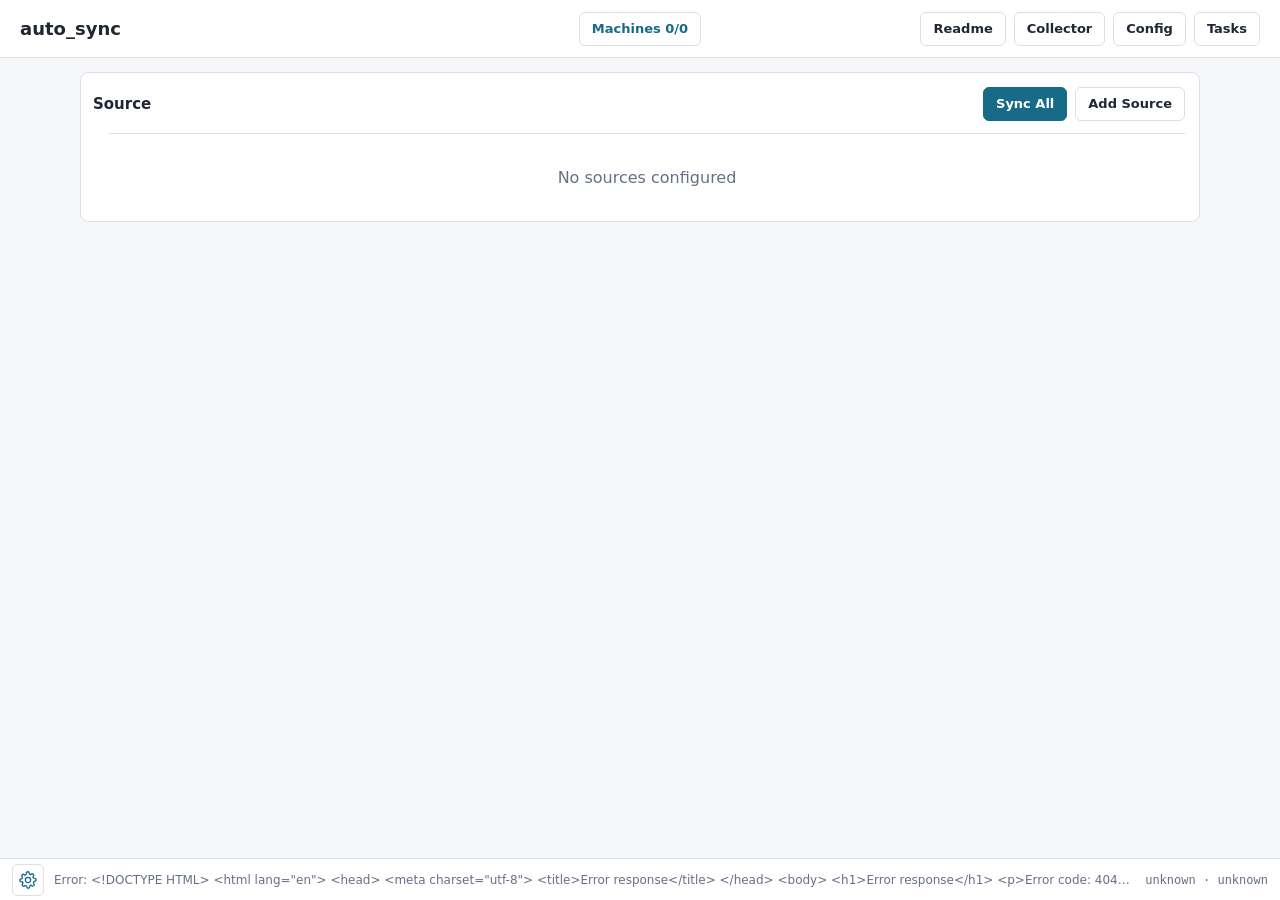
==== src/ui/index.html @ 7803f9d7 "Collector: per-host exclude list (skip subtrees during collect) Add CollectorHost.exclude: absolute " ====
<!doctype html>
<html lang="en">
<head>
  <meta charset="utf-8">
  <meta name="viewport" content="width=device-width, initial-scale=1">
  <title>auto_sync</title>
  <!-- Cache-bust the bundled assets: WebView2 (desktop) and browsers otherwise
       heuristically cache main.js/styles.css by URL, so a redeployed binary's
       new UI would not load until the cache expired. A per-load token forces a
       fresh fetch every time (the assets are tiny and served from the binary). -->
  <script>document.write('<link rel="stylesheet" href="./styles.css?v=' + Date.now() + '">');</script>
  <noscript><link rel="stylesheet" href="./styles.css"></noscript>
</head>
<body>
  <header>
    <div>
      <h1>auto_sync</h1>
      <span id="config-path" class="subtle"></span>
    </div>
    <button id="machine-status" class="machine-status" type="button" title="Manage LAN machines" onclick="window.autoSyncOpenMachines(event)">Machines -/-</button>
    <div class="toolbar">
      <button id="readme" type="button" title="Sync mode behavior">Readme</button>
      <button id="collector" type="button" title="Pull files from SSH hosts into a git repo">Collector</button>
      <button id="config" type="button" title="Show current configuration">Config</button>
      <button id="tasks" type="button" title="Running and recent tasks on every machine">Tasks</button>
    </div>
  </header>

  <main>
    <section id="source-panel" class="panel"></section>
  </main>

  <footer class="status-bar">
    <button id="status-config" class="status-icon-button" type="button" title="Config" aria-label="Config">
      <svg viewBox="0 0 24 24" aria-hidden="true">
        <path d="M12 15.5a3.5 3.5 0 1 0 0-7 3.5 3.5 0 0 0 0 7Z"></path>
        <path d="M19.4 15a1.6 1.6 0 0 0 .32 1.76l.06.06a1.94 1.94 0 0 1-2.74 2.74l-.06-.06a1.6 1.6 0 0 0-1.76-.32 1.6 1.6 0 0 0-.96 1.46V21a1.94 1.94 0 0 1-3.88 0v-.08a1.6 1.6 0 0 0-1.04-1.46 1.6 1.6 0 0 0-1.76.32l-.06.06a1.94 1.94 0 0 1-2.74-2.74l.06-.06a1.6 1.6 0 0 0 .32-1.76 1.6 1.6 0 0 0-1.46-.96H3a1.94 1.94 0 0 1 0-3.88h.08a1.6 1.6 0 0 0 1.46-1.04 1.6 1.6 0 0 0-.32-1.76l-.06-.06A1.94 1.94 0 0 1 6.9 4.84l.06.06a1.6 1.6 0 0 0 1.76.32h.08a1.6 1.6 0 0 0 .96-1.46V3a1.94 1.94 0 0 1 3.88 0v.08a1.6 1.6 0 0 0 .96 1.46 1.6 1.6 0 0 0 1.76-.32l.06-.06a1.94 1.94 0 0 1 2.74 2.74l-.06.06a1.6 1.6 0 0 0-.32 1.76v.08a1.6 1.6 0 0 0 1.46.96H21a1.94 1.94 0 0 1 0 3.88h-.08a1.6 1.6 0 0 0-1.52 1.36Z"></path>
      </svg>
    </button>
    <div id="status-text" class="status-text">Ready</div>
    <button id="status-config-error" class="status-config-error" type="button" hidden></button>
    <div id="status-build" class="status-build">unknown</div>
  </footer>

  <div id="folder-modal" class="modal" hidden>
    <div class="modal-panel">
      <div class="modal-head">
        <h2>Choose Path</h2>
        <button id="folder-close" class="icon" title="Close">x</button>
      </div>
      <div class="folder-machine-row">
        <label for="folder-machine">Machine</label>
        <select id="folder-machine"></select>
      </div>
      <label id="folder-add-directory-row" class="folder-checkbox-row" hidden
             title="Checked: the selected folder itself is created inside the destination, so it syncs to <destination>/<folder name>/... Unchecked: only the folder's contents sync directly into the destination.">
        <input id="folder-add-directory" type="checkbox">
        <span>Add Directory</span>
        <span class="folder-checkbox-hint">checked: sync as &lt;destination&gt;/&lt;folder name&gt;/…; unchecked: sync contents directly into the destination</span>
      </label>
      <div class="folder-path" id="folder-path"></div>
      <div class="folder-actions">
        <button id="folder-up">Up</button>
        <button id="folder-select" class="primary">Select</button>
      </div>
      <div id="folder-error" class="modal-error" hidden></div>
      <div id="folder-list" class="folder-list"></div>
    </div>
  </div>

  <div id="schedule-modal" class="modal" hidden>
    <div class="modal-panel schedule-modal-panel">
      <div class="modal-head">
        <h2>Schedule</h2>
        <button id="schedule-close" class="icon" title="Close">x</button>
      </div>
      <div class="schedule-row" id="schedule-form">
        <div>
          <label for="cycle-mode">Schedule</label>
          <select id="cycle-mode">
            <option value="realtime">Realtime</option>
            <option value="daily">Daily</option>
            <option value="weekly">Weekly</option>
          </select>
        </div>
        <div>
          <label for="cycle-time">Time</label>
          <input id="cycle-time" type="time" step="60" placeholder="19:00">
        </div>
        <div id="cycle-weekday-field">
          <label for="cycle-weekday">Weekday</label>
          <select id="cycle-weekday">
            <option value="monday">Monday</option>
            <option value="tuesday">Tuesday</option>
            <option value="wednesday">Wednesday</option>
            <option value="thursday">Thursday</option>
            <option value="friday">Friday</option>
            <option value="saturday">Saturday</option>
            <option value="sunday">Sunday</option>
          </select>
        </div>
      </div>
      <div class="folder-actions">
        <button id="schedule-apply" class="primary">Apply</button>
      </div>
    </div>
  </div>

  <div id="config-modal" class="modal" hidden>
    <div class="modal-panel config-modal-panel">
      <div class="modal-head">
        <h2>Config</h2>
        <button id="config-close" class="icon" title="Close">x</button>
      </div>
      <pre id="config-view" class="config-view"></pre>
    </div>
  </div>

  <div id="readme-modal" class="modal" hidden>
    <div class="modal-panel readme-modal-panel">
      <div class="modal-head">
        <h2>Readme</h2>
        <button id="readme-close" class="icon" title="Close">x</button>
      </div>
      <div class="readme-body">
        <section>
          <h3>Destination Sync</h3>
          <p><strong>Incremental</strong> 会关闭当前 source cycle，并且只同步当前选中的 destination。对 Realtime 目标它应用积压的事件路径；ZFS 源上如果有已验证的基准快照，会走 <code>zfs diff</code> 快路径只同步差异。</p>
          <p><strong>Full</strong> 是完整对账加同步，修复包括目标侧漂移在内的所有差异；开启 Mirror 时删除 source 不存在的多余路径。有两个实现，按 ZFS diff 配置（Settings 或每个 destination 的 ⚙ 中可开关）自动选择：<em>zfs diff 版</em>——src 和 dst 都在本机 ZFS 且有已验证基准快照时，两侧各自与基准做 diff，只对账变化过的路径，秒级完成；<em>对比版</em>——源端和目标端<em>并行</em>扫描整棵树、对比清单、只传输缺失或不一致的文件。任一前提不满足自动落到对比版。</p>
          <p><strong>Scan</strong>（对账不同步）：生成差异报告（新增/更新/删除/类型变化），不改动任何文件。与 Full 相同的双版本策略：ZFS diff 可用时秒级，只比对两侧基准以来变化的路径；否则两端并行全树扫描。</p>
        </section>
        <section>
          <h3>可靠性行为</h3>
          <p>复制过程中源文件被修改不会把目标标红：这些路径记为黄色 source_changing 问题，下一轮自动收敛。单个文件失败不会中断整批传输（最多容忍 20 个），连接断开才会立即终止。</p>
          <p>跨机传输的每个文件在落盘前都做 blake3 端到端校验，先写临时文件再原子改名，中断后可断点续传。</p>
        </section>
        <section>
          <h3>Restart Recovery</h3>
          <p>进程重启后会重新驱动未完成的 cycle：目标端已经存在且匹配的文件会跳过；缺失文件、不一致文件、类型变化，以及未完成的临时传输都会被修复。</p>
          <p>注意：Realtime 目标的绿点表示"事件都已应用"，不代表整棵树被验证过。如果怀疑有漂移（比如进程停机期间的变更），先用 Scan 查看差异，再用 Full 对账修复。</p>
        </section>
        <section>
          <h3>Example</h3>
          <p>对于 <code>\\?\C:\Users\tiger\Documents\xwechat_files</code> 到 <code>nas:/opt</code>，实际 destination root 通常是 <code>/opt/xwechat_files</code>。</p>
          <p>如果重启前已经同步了一部分，Incremental 会继续补齐缺口并修复不一致；Full 会对账并修复所有差异（ZFS diff 可用时秒级，否则并行扫描两端），并在 Mirror 开启时删除额外文件。</p>
        </section>
      </div>
    </div>
  </div>

  <div id="settings-modal" class="modal" hidden>
    <div class="modal-panel settings-modal-panel">
      <div class="modal-head">
        <h2>Settings</h2>
        <button id="settings-close" class="icon" title="Close">x</button>
      </div>
      <div class="settings-grid">
        <div class="settings-section">
          <h3>Sync</h3>
          <label class="check-row"><input id="settings-sync-mirror" type="checkbox"> Mirror</label>
          <label class="check-row"><input id="settings-sync-checksum" type="checkbox"> Checksum</label>
          <label class="check-row" title="Use zfs diff against verified baseline snapshots for Full/Compare when both sides are local ZFS; falls back to full tree walks otherwise"><input id="settings-sync-zfsdiff" type="checkbox"> ZFS diff</label>
          <label class="check-row"><input id="settings-sync-debug" type="checkbox"> Debug logs</label>
        </div>
        <div class="settings-section">
          <h3>Limits</h3>
          <label for="settings-sync-timeout">Transfer timeout seconds</label>
          <input id="settings-sync-timeout" type="number" min="1" step="1">
          <label for="settings-sync-bwlimit">Bandwidth KB/s</label>
          <input id="settings-sync-bwlimit" type="number" min="0" step="1">
          <label for="settings-tcp-pool">TCP connection pool</label>
          <input id="settings-tcp-pool" type="number" min="0" step="1">
        </div>
        <div class="settings-section">
          <h3>Application</h3>
          <label class="check-row"><input id="settings-autostart" type="checkbox"> Start on boot</label>
          <label class="check-row"><input id="settings-close-to-tray" type="checkbox"> Close button minimizes to tray</label>
        </div>
      </div>
      <div class="folder-actions">
        <button id="settings-save" class="primary">Save</button>
      </div>
    </div>
  </div>

  <div id="dst-sync-modal" class="modal" hidden>
    <div class="modal-panel settings-modal-panel">
      <div class="modal-head">
        <h2>Destination Sync</h2>
        <button id="dst-sync-close" class="icon" title="Close">x</button>
      </div>
      <div class="settings-grid">
        <div class="settings-section">
          <h3>Sync</h3>
          <label class="check-row"><input id="dst-sync-mirror" type="checkbox"> Mirror</label>
          <label class="check-row"><input id="dst-sync-checksum" type="checkbox"> Checksum</label>
          <label class="check-row" title="Use zfs diff against verified baseline snapshots for Full/Compare when both sides are local ZFS; falls back to full tree walks otherwise"><input id="dst-sync-zfsdiff" type="checkbox"> ZFS diff</label>
          <label class="check-row"><input id="dst-sync-debug" type="checkbox"> Debug logs</label>
        </div>
        <div class="settings-section">
          <h3>Limits</h3>
          <label for="dst-sync-timeout">Transfer timeout seconds</label>
          <input id="dst-sync-timeout" type="number" min="1" step="1">
          <label for="dst-sync-bwlimit">Bandwidth KB/s</label>
          <input id="dst-sync-bwlimit" type="number" min="0" step="1">
        </div>
      </div>
      <div class="folder-actions">
        <button id="dst-sync-reset">Use Global</button>
        <button id="dst-sync-save" class="primary">Save</button>
      </div>
    </div>
  </div>

  <div id="machine-modal" class="modal" hidden>
    <div class="modal-panel machine-modal-panel">
      <div class="modal-head">
        <h2>Machines</h2>
        <button id="machine-close" class="icon" type="button" title="Close" onclick="window.autoSyncCloseMachines(event)">x</button>
      </div>
      <div id="machine-list" class="machine-list"></div>
      <div class="machine-form">
        <input id="machine-id" type="hidden">
        <input id="machine-install-dir" type="hidden">
        <div class="machine-form-head">Name</div>
        <div class="machine-form-head">Alias</div>
        <div class="machine-form-head">Host</div>
        <div class="machine-form-head">Port</div>
        <div class="machine-form-head">SSH User</div>
        <div class="machine-form-head">SSH Port</div>
        <div class="machine-form-head">OS</div>
        <div class="machine-field machine-field-name">
          <input id="machine-name" placeholder="name">
        </div>
        <div class="machine-field machine-field-alias">
          <input id="machine-alias" placeholder="alias">
        </div>
        <div class="machine-field machine-field-host">
          <input id="machine-host" placeholder="host">
        </div>
        <div class="machine-field machine-field-port">
          <input id="machine-port" type="number" min="1" max="65535" value="18765">
        </div>
        <div class="machine-field machine-field-ssh-user">
          <input id="machine-ssh-user" placeholder="root">
        </div>
        <div class="machine-field machine-field-ssh-port">
          <input id="machine-ssh-port" type="number" min="1" max="65535" value="22">
        </div>
        <div class="machine-field machine-field-os">
          <select id="machine-os">
            <option value="linux">Linux</option>
            <option value="windows">Windows</option>
          </select>
        </div>
        <div class="machine-form-actions">
          <button id="machine-add" class="primary" type="button">Save</button>
          <button id="machine-discover" type="button" onclick="window.autoSyncRefreshMachines && window.autoSyncRefreshMachines(event)">Discover</button>
        </div>
      </div>
    </div>
  </div>

  <div id="issue-modal" class="modal" hidden>
    <div class="modal-panel issue-modal-panel">
      <div class="modal-head">
        <h2>Changing Files</h2>
        <button id="issue-close" class="icon" title="Close">x</button>
      </div>
      <div id="issue-summary" class="issue-summary"></div>
      <div id="issue-list" class="issue-list"></div>
    </div>
  </div>

  <div id="dst-log-modal" class="modal" hidden>
    <div class="modal-panel dst-log-modal-panel">
      <div class="modal-head">
        <h2 id="dst-log-title">Destination Log</h2>
        <button id="dst-log-close" class="icon" title="Close">x</button>
      </div>
      <div id="dst-log-summary" class="issue-summary"></div>
      <div id="dst-log-list" class="dst-log-list"></div>
    </div>
  </div>

  <div id="tasks-modal" class="modal" hidden>
    <div class="modal-panel tasks-modal-panel">
      <div class="modal-head">
        <h2>Tasks</h2>
        <button id="tasks-close" class="icon" title="Close">x</button>
      </div>
      <div id="tasks-summary" class="issue-summary"></div>
      <div id="tasks-list" class="tasks-list"></div>
    </div>
  </div>

  <div id="scan-diff-modal" class="modal" hidden>
    <div class="modal-panel issue-modal-panel">
      <div class="modal-head">
        <h2 id="scan-diff-title">Differences</h2>
        <button id="scan-diff-close" class="icon" title="Close">x</button>
      </div>
      <div id="scan-diff-summary" class="issue-summary"></div>
      <div id="scan-diff-modal-list" class="scan-diff-list"></div>
    </div>
  </div>

  <div id="exclude-modal" class="modal" hidden>
    <div class="modal-panel exclude-modal-panel">
      <div class="modal-head">
        <h2>Excluded</h2>
        <button id="exclude-close" class="icon" title="Close">x</button>
      </div>
      <div id="exclude-source" class="issue-summary"></div>
      <div id="exclude-list" class="exclude-list"></div>
      <div class="folder-actions">
        <button id="exclude-add" class="primary">Add</button>
      </div>
    </div>
  </div>

  <div id="collector-modal" class="modal" hidden>
    <div class="modal-panel collector-modal-panel">
      <div class="modal-head">
        <h2>Collector</h2>
        <button id="collector-close" class="icon" title="Close">x</button>
      </div>
      <div class="collector-body">
        <div class="collector-settings">
          <div class="collector-field">
            <label for="collector-git-dir">Git repository dir</label>
            <div class="collector-path-row">
              <input id="collector-git-dir" placeholder="D:\share\linux">
              <button id="collector-git-dir-browse" type="button" title="Choose local folder">…</button>
            </div>
          </div>
          <div class="collector-field collector-field-narrow">
            <label for="collector-split-mb">Split at (MiB)</label>
            <input id="collector-split-mb" type="number" min="0" step="1" title="Files at least this size are split into parts (git-ignore the original). 0 disables. Keep under GitHub's 100 MiB limit.">
          </div>
          <label class="check-row collector-check"><input id="collector-auto-push" type="checkbox"> Auto commit &amp; push</label>
        </div>
        <div class="collector-hosts-head">
          <span>Hosts</span>
          <button id="collector-add-host" type="button" class="collector-add">+ Add host</button>
        </div>
        <div id="collector-hosts" class="collector-hosts"></div>
        <div class="collector-actions">
          <button id="collector-run" class="primary">Run</button>
          <span id="collector-run-state" class="collector-run-state"></span>
          <button id="collector-config" type="button" class="collector-config-btn" title="Show the collector config file">Config</button>
        </div>
        <pre id="collector-log" class="collector-log" hidden></pre>
      </div>
    </div>
  </div>

  <div id="collector-config-modal" class="modal" hidden>
    <div class="modal-panel config-modal-panel">
      <div class="modal-head">
        <h2>Collector Config</h2>
        <button id="collector-config-close" class="icon" title="Close">x</button>
      </div>
      <div id="collector-config-path" class="subtle"></div>
      <pre id="collector-config-view" class="config-view"></pre>
    </div>
  </div>

  <div id="collector-deploy-modal" class="modal" hidden>
    <div class="modal-panel collector-modal-panel">
      <div class="modal-head">
        <h2 id="collector-deploy-title">Deploy</h2>
        <button id="collector-deploy-close" class="icon" title="Close">x</button>
      </div>
      <div class="collector-deploy-body">
        <div class="subtle collector-deploy-note">This script runs <strong>on this machine (Windows, PowerShell)</strong> and drives the bundled ssh/scp itself. Env: <code>AS_SSH</code>/<code>AS_SCP</code>, <code>AS_DEST</code>/<code>AS_HOSTNAME</code>/<code>AS_USER</code>/<code>AS_PORT</code>/<code>AS_KEY</code>, <code>AS_ROOT</code> (local collected root), <code>AS_HOST_&lt;NAME&gt;</code> for every host's hostname, <code>AS_PERMS_FILE</code> (per-host <code>mode&nbsp;path</code> cache captured at collect time, since Windows can't hold Unix modes — replay it with <code>chmod</code> before restarting services), and — when a shadowsocks client config was collected — <code>AS_SS_CLIENT_CONF</code>, a temp copy whose <code>server</code> address the engine already rewrote (in Rust) to the <code>aws</code> host's hostname, family-matched.</div>
        <textarea id="collector-deploy-script" class="collector-ssh-config collector-deploy-script" spellcheck="false" placeholder="# PowerShell, runs on Windows: push files + fix perms + restart services&#10;$scpArgs = @('-r','-p','-P',$env:AS_PORT,'-i',$env:AS_KEY)&#10;& $env:AS_SCP @scpArgs (Join-Path $env:AS_ROOT 'etc\config\network') (&quot;$($env:AS_DEST):/etc/config/&quot;)&#10;'/etc/init.d/network reload' | & $env:AS_SSH -p $env:AS_PORT -i $env:AS_KEY $env:AS_DEST 'sh -s'"></textarea>
        <div class="collector-deploy-hint subtle">Edit here; press the ▶ run icon on the host row to deploy.</div>
        <div id="collector-deploy-state" class="collector-run-state"></div>
        <pre id="collector-deploy-log" class="collector-log" hidden></pre>
      </div>
    </div>
  </div>

  <div id="collector-paths-modal" class="modal" hidden>
    <div class="modal-panel exclude-modal-panel">
      <div class="modal-head">
        <h2 id="collector-paths-title">Files &amp; folders</h2>
        <button id="collector-paths-close" class="icon" title="Close">x</button>
      </div>
      <div id="collector-paths-list" class="collector-paths-list"></div>
      <div class="collector-path-add-row collector-paths-add">
        <button id="collector-paths-browse" type="button">Browse</button>
      </div>
      <label class="collector-exclude-label subtle">Ignore (one absolute path per line; skips it and everything under it)</label>
      <textarea id="collector-paths-exclude" class="collector-exclude" spellcheck="false" placeholder="/usr/local/blog/logs&#10;/usr/local/tbox/logs"></textarea>
    </div>
  </div>

  <div id="collector-browse-modal" class="modal" hidden>
    <div class="modal-panel">
      <div class="modal-head">
        <h2 id="collector-browse-title">Remote path</h2>
        <button id="collector-browse-close" class="icon" title="Close">x</button>
      </div>
      <div class="folder-path" id="collector-browse-path"></div>
      <div class="folder-actions">
        <button id="collector-browse-up">Up</button>
      </div>
      <div id="collector-browse-error" class="modal-error" hidden></div>
      <div id="collector-browse-list" class="folder-list"></div>
    </div>
  </div>

  <script>
    (() => {
      const isTauriAssetOrigin = location.hostname === "tauri.localhost";
      const apiBase = (location.protocol === "http:" || location.protocol === "https:") && !isTauriAssetOrigin
        ? ""
        : "http://127.0.0.1:18765";
      const valueOr = (value, fallback) => value === null || value === undefined ? fallback : value;
      const preventDefault = (event) => {
        if (event && event.preventDefault) {
          event.preventDefault();
        }
      };
      const getTauriInvoke = () => {
        if (
          window.__TAURI__ &&
          window.__TAURI__.core &&
          typeof window.__TAURI__.core.invoke === "function"
        ) {
          return window.__TAURI__.core.invoke;
        }
        return null;
      };
      const escapeHtml = (value) => String(valueOr(value, "")).replace(/[&<>"']/g, (ch) => ({
        "&": "&amp;",
        "<": "&lt;",
        ">": "&gt;",
        '"': "&quot;",
        "'": "&#39;",
      })[ch]);
      const machineSshLabel = (machine) => {
        if (machine.id === "local" && !machine.ssh_user) {
          return "-";
        }
        const port = machine.ssh_port || 22;
        const user = machine.ssh_user === "Administrator" ? "Admin" : machine.ssh_user;
        return user ? `${user}:${port}` : String(port);
      };
      const renderMachines = (machines) => {
        const list = document.getElementById("machine-list");
        if (!list) {
          return;
        }
        if (!machines.length) {
          list.innerHTML = '<div class="empty">No machines discovered</div>';
          return;
        }
        list.innerHTML = `
          <div class="machine-row machine-row-head">
            <span></span>
            <span>Name</span>
            <span>Host</span>
            <span>Port</span>
            <span>SSH</span>
            <span>OS</span>
            <span></span>
          </div>
          ${machines.map((machine) => `
            <div class="machine-row">
              <span class="machine-dot ${machine.online ? "online" : ""}" title="${machine.online ? "Online" : "Offline"}"></span>
              <div class="machine-name-cell">
                <div class="machine-name">${escapeHtml(machine.name || machine.id)}</div>
                <div class="machine-meta">${escapeHtml(machine.id)}${machine.discovered ? " · discovered" : ""}</div>
              </div>
              <div class="machine-cell">${escapeHtml(machine.host)}</div>
              <div class="machine-cell">${escapeHtml(String(machine.port || "-"))}</div>
              <div class="machine-cell">${escapeHtml(machineSshLabel(machine))}</div>
              <div class="machine-cell">${escapeHtml(machine.os || "-")}</div>
              <span></span>
            </div>
          `).join("")}
        `;
      };
      const getMachineStatus = async (refresh = false) => {
        const tauriInvoke = getTauriInvoke();
        const command = refresh ? "discover_machines" : "get_machines";
        if (tauriInvoke) {
          return await tauriInvoke(command);
        }
        const path = refresh ? "/api/machines/discover" : "/api/machines";
        const response = await fetch(`${apiBase}${path}`, {
          headers: { "Accept": "application/json" },
        });
        if (!response.ok) {
          throw new Error(await response.text());
        }
        return await response.json();
      };
      window.autoSyncRefreshMachines = async (event, refresh = true) => {
        preventDefault(event);
        const list = document.getElementById("machine-list");
        if (list) {
          list.innerHTML = refresh
            ? '<div class="empty">Discovering machines...</div>'
            : '<div class="empty">Loading machines...</div>';
        }
        try {
          const status = await getMachineStatus(refresh);
          const button = document.getElementById("machine-status");
          if (button) {
            button.textContent = `Machines ${valueOr(status.online, "-")}/${valueOr(status.total, "-")}`;
          }
          renderMachines(status.machines || []);
        } catch (error) {
          if (list) {
            list.innerHTML = `<div class="empty">${escapeHtml(error)}</div>`;
          }
        }
      };
      window.autoSyncOpenMachines = (event) => {
        preventDefault(event);
        const modal = document.getElementById("machine-modal");
        if (modal) {
          modal.hidden = false;
        }
        window.autoSyncRefreshMachines(event, false);
      };
      window.autoSyncCloseMachines = (event) => {
        preventDefault(event);
        const modal = document.getElementById("machine-modal");
        if (modal) {
          modal.hidden = true;
        }
      };
    })();
  </script>
  <script>document.write('<scr' + 'ipt src="./main.js?v=' + Date.now() + '"></scr' + 'ipt>');</script>
</body>
</html>
---- src/ui/styles.css ----
:root {
  color-scheme: light;
  --bg: #f6f7f9;
  --panel: #ffffff;
  --line: #d9dee7;
  --text: #202733;
  --muted: #667085;
  --accent: #176b87;
  --accent-strong: #0f5d75;
  --red: #d92d20;
  --green: #12805c;
  --warn: #a15c07;
  --control-gap: 8px;
  --app-width: 720px;
  --panel-width: calc(var(--app-width) - 28px);
}

* {
  box-sizing: border-box;
}

/* Any author `display` rule on an element silently defeats the UA's
   `[hidden] { display: none }`, so a `hidden` attribute set from JS stops
   working the moment the element gains e.g. `display: inline-flex` (this bit
   the pause button). Restore the attribute's semantics globally. */
[hidden] {
  display: none !important;
}

body {
  margin: 0;
  min-width: 860px;
  padding-bottom: 42px;
  font-family: ui-sans-serif, system-ui, -apple-system, BlinkMacSystemFont, "Segoe UI", sans-serif;
  background: var(--bg);
  color: var(--text);
}

header {
  height: 58px;
  display: grid;
  grid-template-columns: 1fr auto 1fr;
  align-items: center;
  gap: 12px;
  padding: 0 20px;
  border-bottom: 1px solid var(--line);
  background: var(--panel);
}

header .toolbar {
  justify-content: flex-end;
}

header > div:first-child {
  min-width: 0;
  overflow: hidden;
}

h1,
h2 {
  margin: 0;
  letter-spacing: 0;
}

h1 {
  font-size: 18px;
  font-weight: 750;
}

h2 {
  font-size: 15px;
  font-weight: 720;
}

h3 {
  margin: 0 0 10px;
  font-size: 13px;
  font-weight: 720;
}

main {
  padding: 14px 80px;
  max-width: none;
  margin: 0 auto;
}

button,
input,
select {
  height: 34px;
  font: inherit;
  font-size: 13px;
}

button {
  box-sizing: border-box;
  min-height: 34px;
  border: 1px solid var(--line);
  border-radius: 6px;
  background: #fff;
  color: var(--text);
  padding: 0 12px;
  line-height: 32px;
  font-weight: 650;
  cursor: pointer;
}

.toolbar button,
.row-actions button {
  height: 34px;
  min-height: 34px;
  line-height: 32px;
}

.machine-status {
  min-width: 118px;
  justify-self: center;
  color: var(--accent);
}

button:hover {
  border-color: #aeb7c4;
}

button.primary {
  height: 34px;
  min-height: 34px;
  border-color: var(--accent);
  background: var(--accent);
  color: white;
}

button.primary:hover {
  background: var(--accent-strong);
}

button.danger {
  color: var(--red);
}

button.icon {
  width: 34px;
  padding: 0;
  text-align: center;
}

input,
select {
  width: 100%;
  border: 1px solid var(--line);
  border-radius: 6px;
  padding: 0 9px;
  background: #fff;
  color: var(--text);
}

input:disabled,
select:disabled {
  background: #eef2f6;
  color: var(--muted);
  cursor: not-allowed;
}

label {
  display: block;
  margin-bottom: 4px;
  color: var(--muted);
  font-size: 12px;
}

table {
  width: 100%;
  border-collapse: collapse;
  font-size: 13px;
}

th,
td {
  text-align: left;
  border-bottom: 1px solid var(--line);
  padding: 6px 6px;
  vertical-align: middle;
}

th {
  color: var(--muted);
  font-weight: 650;
}

.toolbar,
.section-head,
.row-actions,
.folder-actions {
  display: flex;
  gap: var(--control-gap);
  align-items: center;
}

.section-head {
  justify-content: space-between;
  margin-bottom: 14px;
  padding-bottom: 12px;
  border-bottom: 1px solid var(--line);
}

#source-panel .section-head h2 {
  margin-left: -16px;
}

.subtle {
  display: block;
  overflow: hidden;
  text-overflow: ellipsis;
  white-space: nowrap;
  color: var(--muted);
  font-size: 12px;
}

.sources-stack {
  display: flex;
  flex-direction: column;
  gap: 18px;
}

.source-group {
  position: relative;
  margin-left: -18px;
  padding: 10px 14px 12px 28px;
  border-radius: 6px;
  background: #f8fafc;
}

/* Reorder grip: lives in the card's left gutter so it never disturbs the
 * inner grid. Only this element is draggable. */
.source-drag-handle {
  position: absolute;
  left: 7px;
  top: 12px;
  width: 16px;
  height: 20px;
  display: flex;
  align-items: center;
  justify-content: center;
  color: #94a3b8;
  cursor: grab;
  user-select: none;
  font-size: 13px;
  line-height: 1;
}

.source-drag-handle:hover {
  color: #475569;
}

.source-drag-handle:active {
  cursor: grabbing;
}

.source-group.dragging {
  opacity: 0.45;
}

.source-group.drop-before {
  box-shadow: inset 0 3px 0 0 #2563eb;
}

.source-group.drop-after {
  box-shadow: inset 0 -3px 0 0 #2563eb;
}

.panel {
  background: var(--panel);
  border: 1px solid var(--line);
  border-radius: 8px;
  padding: 14px;
  margin-bottom: 14px;
}

.panel[hidden] {
  display: none;
}

#source-panel {
  padding-left: 28px;
}

.schedule-row {
  display: grid;
  grid-template-columns: 180px 1fr 160px;
  gap: var(--control-gap);
}

.schedule-row.daily {
  grid-template-columns: 180px 1fr;
}

.source-layout {
  display: grid;
  grid-template-columns: 1fr;
  gap: var(--control-gap);
  align-items: start;
}

/*
 * Each row is split into two blocks: .row-left hugs the panel's left edge,
 * .row-right hugs the right edge. Inside each block, labels live in their
 * own grid cells on row 1 and controls on row 2 — the shared column tracks
 * keep every label left-aligned with its control.
 */
.sync-row {
  display: flex;
  justify-content: space-between;
  align-items: flex-end;
  gap: var(--control-gap);
  border-bottom: 1px solid var(--line);
  padding-bottom: 6px;
  margin-bottom: 6px;
}

.row-left,
.row-right {
  display: grid;
  column-gap: var(--control-gap);
  row-gap: 4px;
  align-items: end;
}

.row-left > label,
.row-right > label {
  margin-bottom: 0;
}

.row-left {
  grid-template-columns: 56px 160px;
}

.source-right {
  grid-template-columns: 100px max-content 58px 34px;
}

.destination-right {
  grid-template-columns: auto 100px 100px 34px 104px 34px;
}

/* Info cell: the repair icon (visible only when the last Compare found
   differences) sits left of the info button in the same grid cell. */
.dst-info-cell {
  display: inline-flex;
  align-items: center;
  justify-content: flex-end;
  gap: 4px;
  min-width: 34px;
}

.repair-scan-button {
  /* Same 34px square as the delete/info buttons so the row reads as one
     control strip. */
  width: 34px;
  height: 34px;
  min-height: 34px;
  padding: 0;
  display: inline-flex;
  align-items: center;
  justify-content: center;
  border: 1px solid #b45309;
  border-radius: 6px;
  background: rgba(180, 83, 9, 0.1);
  color: #b45309;
  font-size: 14px;
  font-weight: 700;
  cursor: pointer;
}

.repair-scan-button:hover {
  background: rgba(180, 83, 9, 0.2);
}

/* display:inline-flex above would override the UA's [hidden] rule and keep
   the button visible with zero differences; restore hidden semantics. */
.repair-scan-button[hidden] {
  display: none;
}

/* Pause/resume toggle left of the info button: pausing cancels the running
   task and holds pending/new ones; resuming lets the held work continue. */
.pause-dst-button {
  width: 34px;
  height: 34px;
  min-height: 34px;
  padding: 0;
  display: inline-flex;
  align-items: center;
  justify-content: center;
  border: 1px solid #b45309;
  border-radius: 6px;
  background: rgba(180, 83, 9, 0.1);
  color: #b45309;
  font-size: 12px;
  line-height: 1;
}

.pause-dst-button:hover {
  background: rgba(180, 83, 9, 0.2);
}

.pause-dst-button.paused {
  border-color: #15803d;
  background: rgba(21, 128, 61, 0.12);
  color: #15803d;
}

.pause-dst-button.paused:hover {
  background: rgba(21, 128, 61, 0.22);
}

.pause-dst-button:disabled {
  opacity: 0.6;
  cursor: default;
}

.destination-row [data-action="remove-dst"]:disabled,
[data-action="remove-source"]:disabled {
  opacity: 0.5;
  cursor: default;
}

/* Latest Cycle cell hosts the restart-notice warning without adding a grid
   column; hidden keeps the input full width. */
.source-cycle-cell {
  display: inline-flex;
  align-items: center;
  gap: 6px;
  min-width: 0;
}

.source-cycle-cell .source-latest-cycle {
  flex: 1;
  min-width: 0;
}

.restart-notice-button {
  width: 34px;
  min-width: 34px;
  height: 34px;
  min-height: 34px;
  padding: 0;
  display: inline-flex;
  align-items: center;
  justify-content: center;
  border-color: #b45309;
  background: rgba(180, 83, 9, 0.12);
  /* Amber circled-i: same glyph as the dst info button, notice coloring. */
  color: #b45309;
  font-size: 14px;
}

.restart-notice-button:hover {
  background: rgba(180, 83, 9, 0.22);
}

.restart-notice-button[hidden] {
  display: none;
}

.tasks-modal-panel {
  width: min(980px, 94vw);
  max-height: 84vh;
  display: flex;
  flex-direction: column;
}

.tasks-list {
  overflow-y: auto;
  min-height: 0;
}

.tasks-machine {
  margin-bottom: 14px;
}

.tasks-machine-title {
  font-weight: 700;
  padding: 6px 2px;
  border-bottom: 1px solid var(--line);
}

.task-row {
  display: grid;
  grid-template-columns: 46px 88px 110px minmax(140px, 1fr) 150px 90px minmax(160px, 1.4fr);
  gap: 8px;
  padding: 5px 2px;
  border-bottom: 1px solid var(--line);
  font-size: 13px;
  align-items: center;
}

.task-id {
  color: var(--muted);
  font-variant-numeric: tabular-nums;
}

.task-row-head {
  color: var(--muted);
  font-size: 12px;
  font-weight: 650;
}

.task-target,
.task-result {
  overflow: hidden;
  text-overflow: ellipsis;
  white-space: nowrap;
}

.task-status {
  font-weight: 650;
}

.task-status-running {
  color: #2563eb;
}

.task-status-success {
  color: var(--accent);
}

.task-status-failed,
.task-status-aborted {
  color: var(--red);
}

.task-status-cancelled {
  color: #b45309;
}

.task-status-warning {
  color: #b45309;
  font-weight: 600;
}

.actions-label {
  grid-column: span 2;
}

.exclude-button {
  white-space: nowrap;
}

.destination-list {
  min-width: 0;
  width: 100%;
  max-width: 100%;
}

.destination-grid {
  display: flex;
  flex-direction: column;
  gap: 0;
}

.destination-body {
  display: flex;
  flex-direction: column;
}

.destination-id-cell {
  position: relative;
  width: 100%;
}

.destination-row.destination-unavailable {
  opacity: 0.48;
}

.destination-row.destination-unavailable input,
.destination-row.destination-unavailable select,
.destination-row.destination-unavailable .schedule-button {
  filter: grayscale(1);
}

.destination-sync-select {
  min-width: 104px;
  font-weight: 650;
}

.sync-config-button {
  width: 34px;
  min-width: 34px;
}

.destination-log-button {
  width: 34px;
  min-width: 34px;
  color: var(--muted);
  display: inline-flex;
  align-items: center;
  justify-content: center;
  background: #fff;
}

.destination-log-icon {
  width: 18px;
  height: 18px;
  border: 2px solid currentColor;
  border-radius: 50%;
  display: inline-flex;
  align-items: center;
  justify-content: center;
  font-family: ui-sans-serif, system-ui, sans-serif;
  font-size: 12px;
  font-weight: 800;
  line-height: 1;
}

.destination-log-green {
  color: var(--green);
}

.destination-log-yellow {
  color: #d99a00;
}

.destination-log-red {
  color: var(--red);
}

.destination-log-gray {
  color: #8a94a6;
}

.destination-row.destination-unavailable .destination-sync-select {
  cursor: not-allowed;
}

.add-destination-button {
  color: var(--accent);
  font-size: 16px;
  line-height: 1;
}

.destination-actions {
  display: flex;
  gap: var(--control-gap);
  justify-content: flex-end;
}

.schedule-button {
  width: 100%;
  display: flex;
  align-items: center;
  justify-content: flex-start;
  text-align: left;
  font-weight: 500;
  color: var(--accent);
}

.destination-readonly {
  width: 100%;
}

.path-picker {
  cursor: pointer;
  color: var(--accent);
  background: #fbfdff;
}

.readonly-id,
.path-picker-locked {
  background: #eef2f6;
}

.path-picker-locked {
  cursor: not-allowed;
}

.dst-path {
  background: #fff;
}

.config-view {
  min-height: 260px;
  max-height: min(640px, 76vh);
  margin: 0;
  padding: 12px;
  overflow: auto;
  border: 1px solid var(--line);
  border-radius: 6px;
  background: #f8fafc;
  color: var(--text);
  font-family: ui-monospace, SFMono-Regular, Menlo, Consolas, monospace;
  font-size: 12px;
  line-height: 1.5;
  white-space: pre;
}

.dot {
  width: 10px;
  height: 10px;
  min-width: 10px;
  min-height: 10px;
  max-width: 10px;
  max-height: 10px;
  border-radius: 50%;
  position: absolute;
  left: -16px;
  top: 50%;
  transform: translateY(-50%);
  display: inline-block;
  line-height: 10px;
  border: 0;
  padding: 0;
}

.green {
  background: var(--green);
}

.red {
  background: var(--red);
}

.yellow {
  background: #d99a00;
}

.dot.yellow {
  cursor: pointer;
}

.dot:not(.yellow) {
  cursor: default;
}

.issue-summary {
  margin-bottom: 8px;
  color: var(--muted);
  font-size: 13px;
}

.issue-summary:empty {
  display: none;
}

.issue-list {
  overflow: auto;
  border-top: 1px solid var(--line);
}

.exclude-list {
  overflow: auto;
  border-top: 1px solid var(--line);
}

.machine-list {
  flex: 0 0 auto;
  max-height: min(360px, 50vh);
  overflow: auto;
  border-top: 1px solid var(--line);
}

.machine-row {
  min-height: 38px;
  display: grid;
  grid-template-columns: 10px minmax(100px, 1.35fr) minmax(92px, 1.1fr) 48px minmax(76px, 0.95fr) 58px 52px;
  gap: 6px;
  align-items: center;
  justify-content: stretch;
  padding: 4px 0;
  border-bottom: 1px solid var(--line);
}

.machine-row[data-id] {
  cursor: pointer;
}

.machine-row[data-id]:hover,
.machine-row-selected {
  background: #f8fafc;
}

.machine-row > * {
  min-width: 0;
}

.machine-row-head {
  min-height: 28px;
  color: var(--muted);
  font-size: 12px;
  font-weight: 650;
}

.machine-row button {
  width: 52px;
  padding: 0;
}

.machine-row button.icon {
  width: 34px;
  justify-self: end;
}

.machine-dot {
  width: 10px;
  height: 10px;
  border-radius: 50%;
  background: var(--red);
}

.machine-dot.online {
  background: var(--green);
}

.machine-name {
  font-size: 13px;
  font-weight: 650;
  overflow: hidden;
  text-overflow: ellipsis;
  white-space: nowrap;
}

.machine-meta {
  margin-top: 2px;
  color: var(--muted);
  font-size: 12px;
  overflow: hidden;
  text-overflow: ellipsis;
  white-space: nowrap;
}

.machine-cell {
  overflow: hidden;
  color: var(--muted);
  font-size: 12px;
  text-overflow: ellipsis;
  white-space: nowrap;
}

.machine-form {
  display: grid;
  grid-template-columns: 110px 110px minmax(160px, 1fr) 72px 96px 68px 88px;
  gap: 6px;
  align-items: end;
  margin-top: 12px;
  padding-top: 12px;
  border-top: 1px solid var(--line);
}

.machine-field {
  min-width: 0;
}

.machine-form-head {
  min-width: 0;
  overflow: hidden;
  color: var(--muted);
  font-size: 11px;
  font-weight: 700;
  line-height: 1.2;
  text-overflow: ellipsis;
  text-transform: uppercase;
  white-space: nowrap;
}

.machine-form-actions {
  grid-column: 1 / -1;
  display: flex;
  gap: 6px;
  justify-content: flex-end;
  align-items: center;
}

.machine-form-actions button {
  width: 72px;
  padding: 0;
}

.machine-form-actions button:last-child {
  width: 76px;
}

.issue-row {
  padding: 9px 2px;
  border-bottom: 1px solid var(--line);
}

.exclude-row {
  min-height: 42px;
  display: grid;
  grid-template-columns: 1fr 34px;
  gap: var(--control-gap);
  align-items: center;
  border-bottom: 1px solid var(--line);
}

.issue-path {
  color: var(--text);
  font-family: ui-monospace, SFMono-Regular, Menlo, Consolas, monospace;
  font-size: 12px;
  overflow-wrap: anywhere;
}

.exclude-path {
  color: var(--text);
  font-family: ui-monospace, SFMono-Regular, Menlo, Consolas, monospace;
  font-size: 12px;
  overflow-wrap: anywhere;
}

.issue-meta {
  margin-top: 4px;
  color: var(--muted);
  font-size: 12px;
}

.status-bar {
  position: fixed;
  left: 0;
  right: 0;
  bottom: 0;
  z-index: 900;
  height: 42px;
  /* Flex, not grid: the cancel/config-error buttons are usually hidden, and
     display:none flex items leave no empty tracks or stray gaps behind, so
     the text stays centered and the build info hugs the right edge. */
  display: flex;
  align-items: center;
  gap: 10px;
  padding: 0 12px;
  border-top: 1px solid var(--line);
  background: rgba(255, 255, 255, 0.96);
}

.status-icon-button {
  width: 32px;
  height: 32px;
  min-height: 32px;
  display: inline-flex;
  align-items: center;
  justify-content: center;
  padding: 0;
  line-height: 1;
  color: var(--accent);
}

.status-icon-button svg {
  width: 18px;
  height: 18px;
  fill: none;
  stroke: currentColor;
  stroke-width: 1.8;
  stroke-linecap: round;
  stroke-linejoin: round;
}

.status-text {
  flex: 1 1 0;
  min-width: 0;
  overflow: hidden;
  color: var(--muted);
  font-size: 12px;
  text-overflow: ellipsis;
  white-space: nowrap;
  text-align: center;
}

.status-config-error {
  flex: 0 0 auto;
  max-width: 320px;
  overflow: hidden;
  border: 1px solid #dc2626;
  border-radius: 6px;
  background: rgba(220, 38, 38, 0.12);
  color: #dc2626;
  font-size: 12px;
  font-weight: 600;
  padding: 2px 8px;
  cursor: help;
  text-overflow: ellipsis;
  white-space: nowrap;
}

.status-build {
  flex: 0 0 auto;
  min-width: 0;
  max-width: 260px;
  overflow: hidden;
  color: var(--muted);
  font-family: ui-monospace, SFMono-Regular, Menlo, Consolas, monospace;
  font-size: 12px;
  text-align: right;
  text-overflow: ellipsis;
  white-space: nowrap;
}

.status-transfer {
  min-width: 0;
  display: inline-grid;
  grid-template-columns: minmax(52px, max-content) minmax(72px, 16ch) minmax(96px, 32ch) max-content;
  gap: 8px;
  align-items: center;
  justify-content: center;
  max-width: 100%;
}

.status-transfer-part {
  min-width: 0;
  overflow: hidden;
  text-overflow: ellipsis;
  white-space: nowrap;
}

.status-transfer-label {
  color: var(--accent);
  font-weight: 700;
}

.status-transfer-speed {
  color: var(--text);
  font-variant-numeric: tabular-nums;
}

.status-scan {
  display: inline-block;
  max-width: min(var(--panel-width), 100%);
  overflow: hidden;
  text-overflow: ellipsis;
  vertical-align: bottom;
  white-space: nowrap;
}

.empty {
  color: var(--muted);
  padding: 20px 0;
  text-align: center;
}

.modal {
  position: fixed;
  inset: 0;
  z-index: 1000;
  display: flex;
  align-items: center;
  justify-content: center;
  background: rgba(32, 39, 51, 0.34);
  padding: 24px;
}

#folder-modal {
  z-index: 1100;
}

.modal[hidden] {
  display: none;
}

.modal-panel {
  width: min(720px, 100%);
  max-height: min(720px, 90vh);
  display: flex;
  flex-direction: column;
  background: var(--panel);
  border: 1px solid var(--line);
  border-radius: 8px;
  padding: 14px;
}

.schedule-modal-panel {
  width: min(760px, calc(100vw - 48px));
}

.config-modal-panel {
  width: min(900px, calc(100vw - 48px));
}

.readme-modal-panel {
  width: min(860px, calc(100vw - 48px));
}

.settings-modal-panel {
  width: min(760px, calc(100vw - 48px));
}

.machine-modal-panel {
  width: min(880px, calc(100vw - 48px));
  max-height: min(760px, calc(100vh - 48px));
  overflow-x: hidden;
  overflow-y: auto;
}

.issue-modal-panel {
  width: min(820px, calc(100vw - 48px));
}

.dst-log-modal-panel {
  width: min(860px, calc(100vw - 48px));
}

.exclude-modal-panel {
  width: min(780px, calc(100vw - 48px));
}

.modal-head {
  display: flex;
  align-items: center;
  justify-content: space-between;
  margin-bottom: 10px;
}

.folder-path {
  padding: 8px 10px;
  border: 1px solid var(--line);
  border-radius: 6px;
  background: #f8fafc;
  font-family: ui-monospace, SFMono-Regular, Menlo, monospace;
  font-size: 12px;
  overflow-wrap: anywhere;
}

.dst-log-list {
  display: flex;
  flex-direction: column;
  gap: 8px;
  overflow: auto;
}

.dst-log-row {
  display: grid;
  grid-template-columns: 150px minmax(0, 1fr);
  gap: 10px;
  align-items: center;
  padding: 8px 0;
  border-bottom: 1px solid var(--line);
  /* Double-click a row to copy its value. */
  cursor: copy;
}

.dst-log-key {
  color: var(--muted);
}

.dst-log-value {
  /* Single line + ellipsis so every row is the same height regardless of
     task type; the full value is available on hover (title attribute). */
  white-space: nowrap;
  overflow: hidden;
  text-overflow: ellipsis;
  font-family: ui-monospace, SFMono-Regular, Menlo, monospace;
  font-size: 12px;
}

.dst-log-section-title {
  margin-top: 12px;
  padding-top: 10px;
  border-top: 1px solid var(--line);
  font-weight: 600;
}

.scan-diff-list {
  display: flex;
  flex-direction: column;
  gap: 2px;
  margin-top: 8px;
  max-height: 320px;
  overflow: auto;
  font-family: ui-monospace, SFMono-Regular, Menlo, monospace;
  font-size: 12px;
}

.scan-diff-row {
  display: grid;
  grid-template-columns: 72px minmax(0, 1fr);
  gap: 8px;
  align-items: baseline;
}

.scan-diff-kind,
.scan-diff-ftype {
  color: var(--muted);
  white-space: nowrap;
}

.scan-count-value {
  display: flex;
  align-items: center;
  gap: 10px;
}

.scan-diff-view {
  padding: 1px 10px;
  font-size: 11px;
  line-height: 18px;
  cursor: pointer;
}

.scan-diff-path {
  overflow-wrap: anywhere;
}

.scan-diff-add .scan-diff-kind { color: #2e9e5b; }
.scan-diff-update .scan-diff-kind { color: #c98a00; }
.scan-diff-delete .scan-diff-kind { color: #c0392b; }
.scan-diff-type_mismatch .scan-diff-kind { color: #8e44ad; }

.scan-diff-empty {
  margin-top: 8px;
  color: #2e9e5b;
}

.scan-diff-error {
  margin-top: 8px;
  color: #c0392b;
  overflow-wrap: anywhere;
}

.scan-diff-more {
  margin-top: 6px;
  color: var(--muted);
}

.folder-machine-row {
  display: grid;
  grid-template-columns: 86px 1fr;
  gap: var(--control-gap);
  align-items: end;
  margin-bottom: 8px;
}

.folder-machine-row label {
  margin-bottom: 9px;
}

.folder-checkbox-row {
  display: flex;
  align-items: center;
  gap: 8px;
  margin-bottom: 8px;
  font-size: 13px;
  color: var(--muted);
}

.folder-checkbox-row input {
  width: 16px;
  height: 16px;
}

.folder-checkbox-hint {
  font-size: 12px;
  color: var(--muted);
  opacity: 0.85;
}

.folder-actions {
  justify-content: flex-end;
  margin: 10px 0;
}

.readme-body {
  display: grid;
  gap: 12px;
  overflow-y: auto;
  padding-right: 2px;
}

.readme-body section {
  padding-bottom: 12px;
  border-bottom: 1px solid var(--line);
}

.readme-body section:last-child {
  padding-bottom: 0;
  border-bottom: 0;
}

.readme-body p {
  margin: 8px 0 0;
  color: var(--muted);
  font-size: 13px;
  line-height: 1.55;
}

.readme-body strong {
  color: var(--text);
}

.readme-body code {
  color: var(--text);
  font-family: ui-monospace, SFMono-Regular, Menlo, Consolas, monospace;
  font-size: 12px;
  overflow-wrap: anywhere;
}

.settings-grid {
  display: grid;
  grid-template-columns: 1fr 1fr;
  gap: 12px;
}

.settings-section {
  min-width: 0;
  padding: 12px;
  border: 1px solid var(--line);
  border-radius: 6px;
  background: #f8fafc;
}

.settings-wide {
  grid-column: 1 / -1;
}

.settings-section label {
  margin-top: 8px;
}

.check-row {
  height: 30px;
  display: flex;
  align-items: center;
  gap: 8px;
  margin: 0;
  color: var(--text);
  font-size: 13px;
}

.check-row input {
  width: 16px;
  height: 16px;
  flex: 0 0 16px;
}

.modal-error {
  margin-bottom: 8px;
  padding: 8px 10px;
  border: 1px solid #f2b8ae;
  border-radius: 6px;
  background: #fff4f2;
  color: var(--red);
  font-size: 13px;
}

.folder-list {
  overflow: auto;
  border-top: 1px solid var(--line);
}

.folder-row {
  width: 100%;
  height: 36px;
  display: flex;
  align-items: center;
  justify-content: flex-start;
  border: 0;
  border-bottom: 1px solid var(--line);
  border-radius: 0;
  font-weight: 500;
  text-align: left;
}

.folder-row.file-row {
  color: var(--accent);
  font-family: ui-monospace, SFMono-Regular, Menlo, Consolas, monospace;
}

@media (max-width: 940px) {
  body {
    min-width: 0;
  }

  main {
    padding: 14px;
  }

  .schedule-row,
  .source-layout {
    grid-template-columns: 1fr;
  }

  .sync-row {
    flex-wrap: wrap;
  }

  .machine-form,
  .machine-row {
    grid-template-columns: 1fr;
  }

  .machine-form-head {
    display: none;
  }

  .machine-row {
    gap: 4px;
    padding: 10px 0;
  }

  .machine-row-head {
    display: none;
  }

  .machine-dot {
    position: static;
  }

  .machine-row button {
    width: 100%;
  }

  .machine-form-actions {
    justify-content: stretch;
  }

  .machine-form-actions button {
    flex: 1;
  }

  .status-bar .status-build {
    max-width: 28vw;
  }

  .status-transfer {
    grid-template-columns: minmax(0, 1fr);
    gap: 0;
  }

  .status-transfer-part:not(.status-transfer-main) {
    display: none;
  }
}

/* --- Collector -------------------------------------------------------------- */

.collector-modal-panel {
  width: min(900px, calc(100vw - 48px));
  max-height: min(860px, calc(100vh - 48px));
  overflow-x: hidden;
  overflow-y: auto;
}

.collector-body {
  display: grid;
  gap: 12px;
}

#collector-browse-modal {
  z-index: 1100;
}

.collector-settings {
  display: grid;
  grid-template-columns: 1fr auto auto;
  gap: 10px 12px;
  align-items: end;
}

.collector-field {
  display: grid;
  gap: 4px;
  min-width: 0;
}

.collector-field-narrow {
  width: 120px;
}

.collector-field label {
  font-size: 12px;
  color: var(--muted);
}

.collector-check {
  height: 34px;
}

.collector-path-row {
  display: flex;
  gap: 6px;
  align-items: center;
}

.collector-path-row input {
  flex: 1 1 auto;
  min-width: 0;
}

.collector-path-row button {
  flex: 0 0 auto;
  width: 34px;
}

.collector-hosts-head {
  display: flex;
  align-items: center;
  justify-content: space-between;
  font-weight: 600;
  border-top: 1px solid var(--line);
  padding-top: 10px;
}

.collector-add {
  font-size: 13px;
}

.collector-hosts {
  display: grid;
  gap: 8px;
  overflow-x: auto;
}

/* Fixed, content-hugging columns (no fr stretching) so every row and the
   header line up on the same left edges; the table left-aligns and any extra
   modal width stays empty on the right.
   Host | HostName | User | Port | IdentityFile | Root | Files | edit | run | on | x */
.collector-host-row {
  display: grid;
  grid-template-columns: 80px 112px 68px 72px 132px 150px 72px 30px 30px 24px 24px;
  gap: 6px;
  align-items: center;
  width: max-content;
}

.collector-host-head-row {
  font-size: 11px;
  color: var(--muted);
}

.collector-host-row input {
  min-width: 0;
  font-size: 12px;
}

.collector-host-row .collector-path-row {
  min-width: 0;
}

.collector-host-on {
  height: auto;
  font-size: 12px;
}

.collector-host-row button {
  padding-left: 6px;
  padding-right: 6px;
}

.collector-host-remove {
  width: 100%;
  color: var(--red);
}

.collector-paths-btn {
  width: 100%;
  white-space: nowrap;
  font-size: 12px;
}

.collector-icon-btn {
  width: 100%;
  padding-left: 0;
  padding-right: 0;
}

.collector-run-icon {
  color: var(--green);
  font-weight: 700;
}

.collector-host-on {
  justify-content: center;
}

.collector-deploy-note {
  margin-bottom: 8px;
  line-height: 1.5;
}

.collector-deploy-script {
  width: 100%;
  min-height: 220px;
  resize: vertical;
  padding: 8px;
  border: 1px solid var(--line);
  border-radius: 6px;
  font-family: ui-monospace, SFMono-Regular, Menlo, Consolas, monospace;
  font-size: 12px;
  line-height: 1.5;
}

.collector-deploy-body {
  display: grid;
  gap: 10px;
}

.collector-exclude-label {
  display: block;
  margin: 8px 0 4px;
  font-size: 11px;
}

.collector-exclude {
  width: 100%;
  min-height: 70px;
  resize: vertical;
  padding: 6px 8px;
  border: 1px solid var(--line);
  border-radius: 6px;
  font-family: ui-monospace, SFMono-Regular, Menlo, Consolas, monospace;
  font-size: 12px;
  line-height: 1.4;
  flex: 0 0 auto;
}

.collector-paths-list {
  display: grid;
  gap: 6px;
  margin-bottom: 10px;
  /* Scroll the list inside the capped modal so a long path set never pushes
     the Browse row out of the panel. */
  flex: 1 1 auto;
  min-height: 0;
  overflow-y: auto;
}

.collector-path-item {
  display: flex;
  gap: 6px;
  align-items: center;
}

.collector-path-item input {
  flex: 1 1 auto;
  min-width: 0;
  font-family: ui-monospace, SFMono-Regular, Menlo, Consolas, monospace;
  font-size: 12px;
}

.collector-path-item button {
  flex: 0 0 auto;
  width: 32px;
  color: var(--red);
}

.collector-path-add-row {
  display: flex;
  gap: 8px;
}

.collector-paths-add {
  flex: 0 0 auto;
}


.collector-actions {
  display: flex;
  gap: 8px;
  align-items: center;
  border-top: 1px solid var(--line);
  padding-top: 10px;
}

.collector-run-state {
  color: var(--muted);
  font-size: 13px;
}

.collector-config-btn {
  margin-left: auto;
}

#collector-config-path {
  margin-bottom: 8px;
  font-family: ui-monospace, SFMono-Regular, Menlo, Consolas, monospace;
  font-size: 12px;
  word-break: break-all;
}

.collector-log {
  max-height: 260px;
  overflow: auto;
  margin: 0;
  padding: 10px;
  border: 1px solid var(--line);
  border-radius: 6px;
  background: #0f172a;
  color: #e2e8f0;
  font-family: ui-monospace, SFMono-Regular, Menlo, Consolas, monospace;
  font-size: 12px;
  line-height: 1.5;
  white-space: pre-wrap;
  word-break: break-word;
}

.folder-item-row {
  display: flex;
  align-items: center;
  gap: 8px;
  border-bottom: 1px solid var(--line);
}

.folder-item-check {
  flex: 0 0 auto;
  width: 16px;
  height: 16px;
  margin-left: 8px;
}

.folder-item {
  flex: 1 1 auto;
  width: 100%;
  display: flex;
  align-items: center;
  gap: 8px;
  height: 34px;
  border: 0;
  border-radius: 0;
  background: transparent;
  text-align: left;
  cursor: pointer;
  font-size: 13px;
  color: var(--text);
}

.folder-item:hover {
  background: #eef2f7;
}

.folder-item-icon {
  flex: 0 0 auto;
}
---- src/ui/styles.css ----
:root {
  color-scheme: light;
  --bg: #f6f7f9;
  --panel: #ffffff;
  --line: #d9dee7;
  --text: #202733;
  --muted: #667085;
  --accent: #176b87;
  --accent-strong: #0f5d75;
  --red: #d92d20;
  --green: #12805c;
  --warn: #a15c07;
  --control-gap: 8px;
  --app-width: 720px;
  --panel-width: calc(var(--app-width) - 28px);
}

* {
  box-sizing: border-box;
}

/* Any author `display` rule on an element silently defeats the UA's
   `[hidden] { display: none }`, so a `hidden` attribute set from JS stops
   working the moment the element gains e.g. `display: inline-flex` (this bit
   the pause button). Restore the attribute's semantics globally. */
[hidden] {
  display: none !important;
}

body {
  margin: 0;
  min-width: 860px;
  padding-bottom: 42px;
  font-family: ui-sans-serif, system-ui, -apple-system, BlinkMacSystemFont, "Segoe UI", sans-serif;
  background: var(--bg);
  color: var(--text);
}

header {
  height: 58px;
  display: grid;
  grid-template-columns: 1fr auto 1fr;
  align-items: center;
  gap: 12px;
  padding: 0 20px;
  border-bottom: 1px solid var(--line);
  background: var(--panel);
}

header .toolbar {
  justify-content: flex-end;
}

header > div:first-child {
  min-width: 0;
  overflow: hidden;
}

h1,
h2 {
  margin: 0;
  letter-spacing: 0;
}

h1 {
  font-size: 18px;
  font-weight: 750;
}

h2 {
  font-size: 15px;
  font-weight: 720;
}

h3 {
  margin: 0 0 10px;
  font-size: 13px;
  font-weight: 720;
}

main {
  padding: 14px 80px;
  max-width: none;
  margin: 0 auto;
}

button,
input,
select {
  height: 34px;
  font: inherit;
  font-size: 13px;
}

button {
  box-sizing: border-box;
  min-height: 34px;
  border: 1px solid var(--line);
  border-radius: 6px;
  background: #fff;
  color: var(--text);
  padding: 0 12px;
  line-height: 32px;
  font-weight: 650;
  cursor: pointer;
}

.toolbar button,
.row-actions button {
  height: 34px;
  min-height: 34px;
  line-height: 32px;
}

.machine-status {
  min-width: 118px;
  justify-self: center;
  color: var(--accent);
}

button:hover {
  border-color: #aeb7c4;
}

button.primary {
  height: 34px;
  min-height: 34px;
  border-color: var(--accent);
  background: var(--accent);
  color: white;
}

button.primary:hover {
  background: var(--accent-strong);
}

button.danger {
  color: var(--red);
}

button.icon {
  width: 34px;
  padding: 0;
  text-align: center;
}

input,
select {
  width: 100%;
  border: 1px solid var(--line);
  border-radius: 6px;
  padding: 0 9px;
  background: #fff;
  color: var(--text);
}

input:disabled,
select:disabled {
  background: #eef2f6;
  color: var(--muted);
  cursor: not-allowed;
}

label {
  display: block;
  margin-bottom: 4px;
  color: var(--muted);
  font-size: 12px;
}

table {
  width: 100%;
  border-collapse: collapse;
  font-size: 13px;
}

th,
td {
  text-align: left;
  border-bottom: 1px solid var(--line);
  padding: 6px 6px;
  vertical-align: middle;
}

th {
  color: var(--muted);
  font-weight: 650;
}

.toolbar,
.section-head,
.row-actions,
.folder-actions {
  display: flex;
  gap: var(--control-gap);
  align-items: center;
}

.section-head {
  justify-content: space-between;
  margin-bottom: 14px;
  padding-bottom: 12px;
  border-bottom: 1px solid var(--line);
}

#source-panel .section-head h2 {
  margin-left: -16px;
}

.subtle {
  display: block;
  overflow: hidden;
  text-overflow: ellipsis;
  white-space: nowrap;
  color: var(--muted);
  font-size: 12px;
}

.sources-stack {
  display: flex;
  flex-direction: column;
  gap: 18px;
}

.source-group {
  position: relative;
  margin-left: -18px;
  padding: 10px 14px 12px 28px;
  border-radius: 6px;
  background: #f8fafc;
}

/* Reorder grip: lives in the card's left gutter so it never disturbs the
 * inner grid. Only this element is draggable. */
.source-drag-handle {
  position: absolute;
  left: 7px;
  top: 12px;
  width: 16px;
  height: 20px;
  display: flex;
  align-items: center;
  justify-content: center;
  color: #94a3b8;
  cursor: grab;
  user-select: none;
  font-size: 13px;
  line-height: 1;
}

.source-drag-handle:hover {
  color: #475569;
}

.source-drag-handle:active {
  cursor: grabbing;
}

.source-group.dragging {
  opacity: 0.45;
}

.source-group.drop-before {
  box-shadow: inset 0 3px 0 0 #2563eb;
}

.source-group.drop-after {
  box-shadow: inset 0 -3px 0 0 #2563eb;
}

.panel {
  background: var(--panel);
  border: 1px solid var(--line);
  border-radius: 8px;
  padding: 14px;
  margin-bottom: 14px;
}

.panel[hidden] {
  display: none;
}

#source-panel {
  padding-left: 28px;
}

.schedule-row {
  display: grid;
  grid-template-columns: 180px 1fr 160px;
  gap: var(--control-gap);
}

.schedule-row.daily {
  grid-template-columns: 180px 1fr;
}

.source-layout {
  display: grid;
  grid-template-columns: 1fr;
  gap: var(--control-gap);
  align-items: start;
}

/*
 * Each row is split into two blocks: .row-left hugs the panel's left edge,
 * .row-right hugs the right edge. Inside each block, labels live in their
 * own grid cells on row 1 and controls on row 2 — the shared column tracks
 * keep every label left-aligned with its control.
 */
.sync-row {
  display: flex;
  justify-content: space-between;
  align-items: flex-end;
  gap: var(--control-gap);
  border-bottom: 1px solid var(--line);
  padding-bottom: 6px;
  margin-bottom: 6px;
}

.row-left,
.row-right {
  display: grid;
  column-gap: var(--control-gap);
  row-gap: 4px;
  align-items: end;
}

.row-left > label,
.row-right > label {
  margin-bottom: 0;
}

.row-left {
  grid-template-columns: 56px 160px;
}

.source-right {
  grid-template-columns: 100px max-content 58px 34px;
}

.destination-right {
  grid-template-columns: auto 100px 100px 34px 104px 34px;
}

/* Info cell: the repair icon (visible only when the last Compare found
   differences) sits left of the info button in the same grid cell. */
.dst-info-cell {
  display: inline-flex;
  align-items: center;
  justify-content: flex-end;
  gap: 4px;
  min-width: 34px;
}

.repair-scan-button {
  /* Same 34px square as the delete/info buttons so the row reads as one
     control strip. */
  width: 34px;
  height: 34px;
  min-height: 34px;
  padding: 0;
  display: inline-flex;
  align-items: center;
  justify-content: center;
  border: 1px solid #b45309;
  border-radius: 6px;
  background: rgba(180, 83, 9, 0.1);
  color: #b45309;
  font-size: 14px;
  font-weight: 700;
  cursor: pointer;
}

.repair-scan-button:hover {
  background: rgba(180, 83, 9, 0.2);
}

/* display:inline-flex above would override the UA's [hidden] rule and keep
   the button visible with zero differences; restore hidden semantics. */
.repair-scan-button[hidden] {
  display: none;
}

/* Pause/resume toggle left of the info button: pausing cancels the running
   task and holds pending/new ones; resuming lets the held work continue. */
.pause-dst-button {
  width: 34px;
  height: 34px;
  min-height: 34px;
  padding: 0;
  display: inline-flex;
  align-items: center;
  justify-content: center;
  border: 1px solid #b45309;
  border-radius: 6px;
  background: rgba(180, 83, 9, 0.1);
  color: #b45309;
  font-size: 12px;
  line-height: 1;
}

.pause-dst-button:hover {
  background: rgba(180, 83, 9, 0.2);
}

.pause-dst-button.paused {
  border-color: #15803d;
  background: rgba(21, 128, 61, 0.12);
  color: #15803d;
}

.pause-dst-button.paused:hover {
  background: rgba(21, 128, 61, 0.22);
}

.pause-dst-button:disabled {
  opacity: 0.6;
  cursor: default;
}

.destination-row [data-action="remove-dst"]:disabled,
[data-action="remove-source"]:disabled {
  opacity: 0.5;
  cursor: default;
}

/* Latest Cycle cell hosts the restart-notice warning without adding a grid
   column; hidden keeps the input full width. */
.source-cycle-cell {
  display: inline-flex;
  align-items: center;
  gap: 6px;
  min-width: 0;
}

.source-cycle-cell .source-latest-cycle {
  flex: 1;
  min-width: 0;
}

.restart-notice-button {
  width: 34px;
  min-width: 34px;
  height: 34px;
  min-height: 34px;
  padding: 0;
  display: inline-flex;
  align-items: center;
  justify-content: center;
  border-color: #b45309;
  background: rgba(180, 83, 9, 0.12);
  /* Amber circled-i: same glyph as the dst info button, notice coloring. */
  color: #b45309;
  font-size: 14px;
}

.restart-notice-button:hover {
  background: rgba(180, 83, 9, 0.22);
}

.restart-notice-button[hidden] {
  display: none;
}

.tasks-modal-panel {
  width: min(980px, 94vw);
  max-height: 84vh;
  display: flex;
  flex-direction: column;
}

.tasks-list {
  overflow-y: auto;
  min-height: 0;
}

.tasks-machine {
  margin-bottom: 14px;
}

.tasks-machine-title {
  font-weight: 700;
  padding: 6px 2px;
  border-bottom: 1px solid var(--line);
}

.task-row {
  display: grid;
  grid-template-columns: 46px 88px 110px minmax(140px, 1fr) 150px 90px minmax(160px, 1.4fr);
  gap: 8px;
  padding: 5px 2px;
  border-bottom: 1px solid var(--line);
  font-size: 13px;
  align-items: center;
}

.task-id {
  color: var(--muted);
  font-variant-numeric: tabular-nums;
}

.task-row-head {
  color: var(--muted);
  font-size: 12px;
  font-weight: 650;
}

.task-target,
.task-result {
  overflow: hidden;
  text-overflow: ellipsis;
  white-space: nowrap;
}

.task-status {
  font-weight: 650;
}

.task-status-running {
  color: #2563eb;
}

.task-status-success {
  color: var(--accent);
}

.task-status-failed,
.task-status-aborted {
  color: var(--red);
}

.task-status-cancelled {
  color: #b45309;
}

.task-status-warning {
  color: #b45309;
  font-weight: 600;
}

.actions-label {
  grid-column: span 2;
}

.exclude-button {
  white-space: nowrap;
}

.destination-list {
  min-width: 0;
  width: 100%;
  max-width: 100%;
}

.destination-grid {
  display: flex;
  flex-direction: column;
  gap: 0;
}

.destination-body {
  display: flex;
  flex-direction: column;
}

.destination-id-cell {
  position: relative;
  width: 100%;
}

.destination-row.destination-unavailable {
  opacity: 0.48;
}

.destination-row.destination-unavailable input,
.destination-row.destination-unavailable select,
.destination-row.destination-unavailable .schedule-button {
  filter: grayscale(1);
}

.destination-sync-select {
  min-width: 104px;
  font-weight: 650;
}

.sync-config-button {
  width: 34px;
  min-width: 34px;
}

.destination-log-button {
  width: 34px;
  min-width: 34px;
  color: var(--muted);
  display: inline-flex;
  align-items: center;
  justify-content: center;
  background: #fff;
}

.destination-log-icon {
  width: 18px;
  height: 18px;
  border: 2px solid currentColor;
  border-radius: 50%;
  display: inline-flex;
  align-items: center;
  justify-content: center;
  font-family: ui-sans-serif, system-ui, sans-serif;
  font-size: 12px;
  font-weight: 800;
  line-height: 1;
}

.destination-log-green {
  color: var(--green);
}

.destination-log-yellow {
  color: #d99a00;
}

.destination-log-red {
  color: var(--red);
}

.destination-log-gray {
  color: #8a94a6;
}

.destination-row.destination-unavailable .destination-sync-select {
  cursor: not-allowed;
}

.add-destination-button {
  color: var(--accent);
  font-size: 16px;
  line-height: 1;
}

.destination-actions {
  display: flex;
  gap: var(--control-gap);
  justify-content: flex-end;
}

.schedule-button {
  width: 100%;
  display: flex;
  align-items: center;
  justify-content: flex-start;
  text-align: left;
  font-weight: 500;
  color: var(--accent);
}

.destination-readonly {
  width: 100%;
}

.path-picker {
  cursor: pointer;
  color: var(--accent);
  background: #fbfdff;
}

.readonly-id,
.path-picker-locked {
  background: #eef2f6;
}

.path-picker-locked {
  cursor: not-allowed;
}

.dst-path {
  background: #fff;
}

.config-view {
  min-height: 260px;
  max-height: min(640px, 76vh);
  margin: 0;
  padding: 12px;
  overflow: auto;
  border: 1px solid var(--line);
  border-radius: 6px;
  background: #f8fafc;
  color: var(--text);
  font-family: ui-monospace, SFMono-Regular, Menlo, Consolas, monospace;
  font-size: 12px;
  line-height: 1.5;
  white-space: pre;
}

.dot {
  width: 10px;
  height: 10px;
  min-width: 10px;
  min-height: 10px;
  max-width: 10px;
  max-height: 10px;
  border-radius: 50%;
  position: absolute;
  left: -16px;
  top: 50%;
  transform: translateY(-50%);
  display: inline-block;
  line-height: 10px;
  border: 0;
  padding: 0;
}

.green {
  background: var(--green);
}

.red {
  background: var(--red);
}

.yellow {
  background: #d99a00;
}

.dot.yellow {
  cursor: pointer;
}

.dot:not(.yellow) {
  cursor: default;
}

.issue-summary {
  margin-bottom: 8px;
  color: var(--muted);
  font-size: 13px;
}

.issue-summary:empty {
  display: none;
}

.issue-list {
  overflow: auto;
  border-top: 1px solid var(--line);
}

.exclude-list {
  overflow: auto;
  border-top: 1px solid var(--line);
}

.machine-list {
  flex: 0 0 auto;
  max-height: min(360px, 50vh);
  overflow: auto;
  border-top: 1px solid var(--line);
}

.machine-row {
  min-height: 38px;
  display: grid;
  grid-template-columns: 10px minmax(100px, 1.35fr) minmax(92px, 1.1fr) 48px minmax(76px, 0.95fr) 58px 52px;
  gap: 6px;
  align-items: center;
  justify-content: stretch;
  padding: 4px 0;
  border-bottom: 1px solid var(--line);
}

.machine-row[data-id] {
  cursor: pointer;
}

.machine-row[data-id]:hover,
.machine-row-selected {
  background: #f8fafc;
}

.machine-row > * {
  min-width: 0;
}

.machine-row-head {
  min-height: 28px;
  color: var(--muted);
  font-size: 12px;
  font-weight: 650;
}

.machine-row button {
  width: 52px;
  padding: 0;
}

.machine-row button.icon {
  width: 34px;
  justify-self: end;
}

.machine-dot {
  width: 10px;
  height: 10px;
  border-radius: 50%;
  background: var(--red);
}

.machine-dot.online {
  background: var(--green);
}

.machine-name {
  font-size: 13px;
  font-weight: 650;
  overflow: hidden;
  text-overflow: ellipsis;
  white-space: nowrap;
}

.machine-meta {
  margin-top: 2px;
  color: var(--muted);
  font-size: 12px;
  overflow: hidden;
  text-overflow: ellipsis;
  white-space: nowrap;
}

.machine-cell {
  overflow: hidden;
  color: var(--muted);
  font-size: 12px;
  text-overflow: ellipsis;
  white-space: nowrap;
}

.machine-form {
  display: grid;
  grid-template-columns: 110px 110px minmax(160px, 1fr) 72px 96px 68px 88px;
  gap: 6px;
  align-items: end;
  margin-top: 12px;
  padding-top: 12px;
  border-top: 1px solid var(--line);
}

.machine-field {
  min-width: 0;
}

.machine-form-head {
  min-width: 0;
  overflow: hidden;
  color: var(--muted);
  font-size: 11px;
  font-weight: 700;
  line-height: 1.2;
  text-overflow: ellipsis;
  text-transform: uppercase;
  white-space: nowrap;
}

.machine-form-actions {
  grid-column: 1 / -1;
  display: flex;
  gap: 6px;
  justify-content: flex-end;
  align-items: center;
}

.machine-form-actions button {
  width: 72px;
  padding: 0;
}

.machine-form-actions button:last-child {
  width: 76px;
}

.issue-row {
  padding: 9px 2px;
  border-bottom: 1px solid var(--line);
}

.exclude-row {
  min-height: 42px;
  display: grid;
  grid-template-columns: 1fr 34px;
  gap: var(--control-gap);
  align-items: center;
  border-bottom: 1px solid var(--line);
}

.issue-path {
  color: var(--text);
  font-family: ui-monospace, SFMono-Regular, Menlo, Consolas, monospace;
  font-size: 12px;
  overflow-wrap: anywhere;
}

.exclude-path {
  color: var(--text);
  font-family: ui-monospace, SFMono-Regular, Menlo, Consolas, monospace;
  font-size: 12px;
  overflow-wrap: anywhere;
}

.issue-meta {
  margin-top: 4px;
  color: var(--muted);
  font-size: 12px;
}

.status-bar {
  position: fixed;
  left: 0;
  right: 0;
  bottom: 0;
  z-index: 900;
  height: 42px;
  /* Flex, not grid: the cancel/config-error buttons are usually hidden, and
     display:none flex items leave no empty tracks or stray gaps behind, so
     the text stays centered and the build info hugs the right edge. */
  display: flex;
  align-items: center;
  gap: 10px;
  padding: 0 12px;
  border-top: 1px solid var(--line);
  background: rgba(255, 255, 255, 0.96);
}

.status-icon-button {
  width: 32px;
  height: 32px;
  min-height: 32px;
  display: inline-flex;
  align-items: center;
  justify-content: center;
  padding: 0;
  line-height: 1;
  color: var(--accent);
}

.status-icon-button svg {
  width: 18px;
  height: 18px;
  fill: none;
  stroke: currentColor;
  stroke-width: 1.8;
  stroke-linecap: round;
  stroke-linejoin: round;
}

.status-text {
  flex: 1 1 0;
  min-width: 0;
  overflow: hidden;
  color: var(--muted);
  font-size: 12px;
  text-overflow: ellipsis;
  white-space: nowrap;
  text-align: center;
}

.status-config-error {
  flex: 0 0 auto;
  max-width: 320px;
  overflow: hidden;
  border: 1px solid #dc2626;
  border-radius: 6px;
  background: rgba(220, 38, 38, 0.12);
  color: #dc2626;
  font-size: 12px;
  font-weight: 600;
  padding: 2px 8px;
  cursor: help;
  text-overflow: ellipsis;
  white-space: nowrap;
}

.status-build {
  flex: 0 0 auto;
  min-width: 0;
  max-width: 260px;
  overflow: hidden;
  color: var(--muted);
  font-family: ui-monospace, SFMono-Regular, Menlo, Consolas, monospace;
  font-size: 12px;
  text-align: right;
  text-overflow: ellipsis;
  white-space: nowrap;
}

.status-transfer {
  min-width: 0;
  display: inline-grid;
  grid-template-columns: minmax(52px, max-content) minmax(72px, 16ch) minmax(96px, 32ch) max-content;
  gap: 8px;
  align-items: center;
  justify-content: center;
  max-width: 100%;
}

.status-transfer-part {
  min-width: 0;
  overflow: hidden;
  text-overflow: ellipsis;
  white-space: nowrap;
}

.status-transfer-label {
  color: var(--accent);
  font-weight: 700;
}

.status-transfer-speed {
  color: var(--text);
  font-variant-numeric: tabular-nums;
}

.status-scan {
  display: inline-block;
  max-width: min(var(--panel-width), 100%);
  overflow: hidden;
  text-overflow: ellipsis;
  vertical-align: bottom;
  white-space: nowrap;
}

.empty {
  color: var(--muted);
  padding: 20px 0;
  text-align: center;
}

.modal {
  position: fixed;
  inset: 0;
  z-index: 1000;
  display: flex;
  align-items: center;
  justify-content: center;
  background: rgba(32, 39, 51, 0.34);
  padding: 24px;
}

#folder-modal {
  z-index: 1100;
}

.modal[hidden] {
  display: none;
}

.modal-panel {
  width: min(720px, 100%);
  max-height: min(720px, 90vh);
  display: flex;
  flex-direction: column;
  background: var(--panel);
  border: 1px solid var(--line);
  border-radius: 8px;
  padding: 14px;
}

.schedule-modal-panel {
  width: min(760px, calc(100vw - 48px));
}

.config-modal-panel {
  width: min(900px, calc(100vw - 48px));
}

.readme-modal-panel {
  width: min(860px, calc(100vw - 48px));
}

.settings-modal-panel {
  width: min(760px, calc(100vw - 48px));
}

.machine-modal-panel {
  width: min(880px, calc(100vw - 48px));
  max-height: min(760px, calc(100vh - 48px));
  overflow-x: hidden;
  overflow-y: auto;
}

.issue-modal-panel {
  width: min(820px, calc(100vw - 48px));
}

.dst-log-modal-panel {
  width: min(860px, calc(100vw - 48px));
}

.exclude-modal-panel {
  width: min(780px, calc(100vw - 48px));
}

.modal-head {
  display: flex;
  align-items: center;
  justify-content: space-between;
  margin-bottom: 10px;
}

.folder-path {
  padding: 8px 10px;
  border: 1px solid var(--line);
  border-radius: 6px;
  background: #f8fafc;
  font-family: ui-monospace, SFMono-Regular, Menlo, monospace;
  font-size: 12px;
  overflow-wrap: anywhere;
}

.dst-log-list {
  display: flex;
  flex-direction: column;
  gap: 8px;
  overflow: auto;
}

.dst-log-row {
  display: grid;
  grid-template-columns: 150px minmax(0, 1fr);
  gap: 10px;
  align-items: center;
  padding: 8px 0;
  border-bottom: 1px solid var(--line);
  /* Double-click a row to copy its value. */
  cursor: copy;
}

.dst-log-key {
  color: var(--muted);
}

.dst-log-value {
  /* Single line + ellipsis so every row is the same height regardless of
     task type; the full value is available on hover (title attribute). */
  white-space: nowrap;
  overflow: hidden;
  text-overflow: ellipsis;
  font-family: ui-monospace, SFMono-Regular, Menlo, monospace;
  font-size: 12px;
}

.dst-log-section-title {
  margin-top: 12px;
  padding-top: 10px;
  border-top: 1px solid var(--line);
  font-weight: 600;
}

.scan-diff-list {
  display: flex;
  flex-direction: column;
  gap: 2px;
  margin-top: 8px;
  max-height: 320px;
  overflow: auto;
  font-family: ui-monospace, SFMono-Regular, Menlo, monospace;
  font-size: 12px;
}

.scan-diff-row {
  display: grid;
  grid-template-columns: 72px minmax(0, 1fr);
  gap: 8px;
  align-items: baseline;
}

.scan-diff-kind,
.scan-diff-ftype {
  color: var(--muted);
  white-space: nowrap;
}

.scan-count-value {
  display: flex;
  align-items: center;
  gap: 10px;
}

.scan-diff-view {
  padding: 1px 10px;
  font-size: 11px;
  line-height: 18px;
  cursor: pointer;
}

.scan-diff-path {
  overflow-wrap: anywhere;
}

.scan-diff-add .scan-diff-kind { color: #2e9e5b; }
.scan-diff-update .scan-diff-kind { color: #c98a00; }
.scan-diff-delete .scan-diff-kind { color: #c0392b; }
.scan-diff-type_mismatch .scan-diff-kind { color: #8e44ad; }

.scan-diff-empty {
  margin-top: 8px;
  color: #2e9e5b;
}

.scan-diff-error {
  margin-top: 8px;
  color: #c0392b;
  overflow-wrap: anywhere;
}

.scan-diff-more {
  margin-top: 6px;
  color: var(--muted);
}

.folder-machine-row {
  display: grid;
  grid-template-columns: 86px 1fr;
  gap: var(--control-gap);
  align-items: end;
  margin-bottom: 8px;
}

.folder-machine-row label {
  margin-bottom: 9px;
}

.folder-checkbox-row {
  display: flex;
  align-items: center;
  gap: 8px;
  margin-bottom: 8px;
  font-size: 13px;
  color: var(--muted);
}

.folder-checkbox-row input {
  width: 16px;
  height: 16px;
}

.folder-checkbox-hint {
  font-size: 12px;
  color: var(--muted);
  opacity: 0.85;
}

.folder-actions {
  justify-content: flex-end;
  margin: 10px 0;
}

.readme-body {
  display: grid;
  gap: 12px;
  overflow-y: auto;
  padding-right: 2px;
}

.readme-body section {
  padding-bottom: 12px;
  border-bottom: 1px solid var(--line);
}

.readme-body section:last-child {
  padding-bottom: 0;
  border-bottom: 0;
}

.readme-body p {
  margin: 8px 0 0;
  color: var(--muted);
  font-size: 13px;
  line-height: 1.55;
}

.readme-body strong {
  color: var(--text);
}

.readme-body code {
  color: var(--text);
  font-family: ui-monospace, SFMono-Regular, Menlo, Consolas, monospace;
  font-size: 12px;
  overflow-wrap: anywhere;
}

.settings-grid {
  display: grid;
  grid-template-columns: 1fr 1fr;
  gap: 12px;
}

.settings-section {
  min-width: 0;
  padding: 12px;
  border: 1px solid var(--line);
  border-radius: 6px;
  background: #f8fafc;
}

.settings-wide {
  grid-column: 1 / -1;
}

.settings-section label {
  margin-top: 8px;
}

.check-row {
  height: 30px;
  display: flex;
  align-items: center;
  gap: 8px;
  margin: 0;
  color: var(--text);
  font-size: 13px;
}

.check-row input {
  width: 16px;
  height: 16px;
  flex: 0 0 16px;
}

.modal-error {
  margin-bottom: 8px;
  padding: 8px 10px;
  border: 1px solid #f2b8ae;
  border-radius: 6px;
  background: #fff4f2;
  color: var(--red);
  font-size: 13px;
}

.folder-list {
  overflow: auto;
  border-top: 1px solid var(--line);
}

.folder-row {
  width: 100%;
  height: 36px;
  display: flex;
  align-items: center;
  justify-content: flex-start;
  border: 0;
  border-bottom: 1px solid var(--line);
  border-radius: 0;
  font-weight: 500;
  text-align: left;
}

.folder-row.file-row {
  color: var(--accent);
  font-family: ui-monospace, SFMono-Regular, Menlo, Consolas, monospace;
}

@media (max-width: 940px) {
  body {
    min-width: 0;
  }

  main {
    padding: 14px;
  }

  .schedule-row,
  .source-layout {
    grid-template-columns: 1fr;
  }

  .sync-row {
    flex-wrap: wrap;
  }

  .machine-form,
  .machine-row {
    grid-template-columns: 1fr;
  }

  .machine-form-head {
    display: none;
  }

  .machine-row {
    gap: 4px;
    padding: 10px 0;
  }

  .machine-row-head {
    display: none;
  }

  .machine-dot {
    position: static;
  }

  .machine-row button {
    width: 100%;
  }

  .machine-form-actions {
    justify-content: stretch;
  }

  .machine-form-actions button {
    flex: 1;
  }

  .status-bar .status-build {
    max-width: 28vw;
  }

  .status-transfer {
    grid-template-columns: minmax(0, 1fr);
    gap: 0;
  }

  .status-transfer-part:not(.status-transfer-main) {
    display: none;
  }
}

/* --- Collector -------------------------------------------------------------- */

.collector-modal-panel {
  width: min(900px, calc(100vw - 48px));
  max-height: min(860px, calc(100vh - 48px));
  overflow-x: hidden;
  overflow-y: auto;
}

.collector-body {
  display: grid;
  gap: 12px;
}

#collector-browse-modal {
  z-index: 1100;
}

.collector-settings {
  display: grid;
  grid-template-columns: 1fr auto auto;
  gap: 10px 12px;
  align-items: end;
}

.collector-field {
  display: grid;
  gap: 4px;
  min-width: 0;
}

.collector-field-narrow {
  width: 120px;
}

.collector-field label {
  font-size: 12px;
  color: var(--muted);
}

.collector-check {
  height: 34px;
}

.collector-path-row {
  display: flex;
  gap: 6px;
  align-items: center;
}

.collector-path-row input {
  flex: 1 1 auto;
  min-width: 0;
}

.collector-path-row button {
  flex: 0 0 auto;
  width: 34px;
}

.collector-hosts-head {
  display: flex;
  align-items: center;
  justify-content: space-between;
  font-weight: 600;
  border-top: 1px solid var(--line);
  padding-top: 10px;
}

.collector-add {
  font-size: 13px;
}

.collector-hosts {
  display: grid;
  gap: 8px;
  overflow-x: auto;
}

/* Fixed, content-hugging columns (no fr stretching) so every row and the
   header line up on the same left edges; the table left-aligns and any extra
   modal width stays empty on the right.
   Host | HostName | User | Port | IdentityFile | Root | Files | edit | run | on | x */
.collector-host-row {
  display: grid;
  grid-template-columns: 80px 112px 68px 72px 132px 150px 72px 30px 30px 24px 24px;
  gap: 6px;
  align-items: center;
  width: max-content;
}

.collector-host-head-row {
  font-size: 11px;
  color: var(--muted);
}

.collector-host-row input {
  min-width: 0;
  font-size: 12px;
}

.collector-host-row .collector-path-row {
  min-width: 0;
}

.collector-host-on {
  height: auto;
  font-size: 12px;
}

.collector-host-row button {
  padding-left: 6px;
  padding-right: 6px;
}

.collector-host-remove {
  width: 100%;
  color: var(--red);
}

.collector-paths-btn {
  width: 100%;
  white-space: nowrap;
  font-size: 12px;
}

.collector-icon-btn {
  width: 100%;
  padding-left: 0;
  padding-right: 0;
}

.collector-run-icon {
  color: var(--green);
  font-weight: 700;
}

.collector-host-on {
  justify-content: center;
}

.collector-deploy-note {
  margin-bottom: 8px;
  line-height: 1.5;
}

.collector-deploy-script {
  width: 100%;
  min-height: 220px;
  resize: vertical;
  padding: 8px;
  border: 1px solid var(--line);
  border-radius: 6px;
  font-family: ui-monospace, SFMono-Regular, Menlo, Consolas, monospace;
  font-size: 12px;
  line-height: 1.5;
}

.collector-deploy-body {
  display: grid;
  gap: 10px;
}

.collector-exclude-label {
  display: block;
  margin: 8px 0 4px;
  font-size: 11px;
}

.collector-exclude {
  width: 100%;
  min-height: 70px;
  resize: vertical;
  padding: 6px 8px;
  border: 1px solid var(--line);
  border-radius: 6px;
  font-family: ui-monospace, SFMono-Regular, Menlo, Consolas, monospace;
  font-size: 12px;
  line-height: 1.4;
  flex: 0 0 auto;
}

.collector-paths-list {
  display: grid;
  gap: 6px;
  margin-bottom: 10px;
  /* Scroll the list inside the capped modal so a long path set never pushes
     the Browse row out of the panel. */
  flex: 1 1 auto;
  min-height: 0;
  overflow-y: auto;
}

.collector-path-item {
  display: flex;
  gap: 6px;
  align-items: center;
}

.collector-path-item input {
  flex: 1 1 auto;
  min-width: 0;
  font-family: ui-monospace, SFMono-Regular, Menlo, Consolas, monospace;
  font-size: 12px;
}

.collector-path-item button {
  flex: 0 0 auto;
  width: 32px;
  color: var(--red);
}

.collector-path-add-row {
  display: flex;
  gap: 8px;
}

.collector-paths-add {
  flex: 0 0 auto;
}


.collector-actions {
  display: flex;
  gap: 8px;
  align-items: center;
  border-top: 1px solid var(--line);
  padding-top: 10px;
}

.collector-run-state {
  color: var(--muted);
  font-size: 13px;
}

.collector-config-btn {
  margin-left: auto;
}

#collector-config-path {
  margin-bottom: 8px;
  font-family: ui-monospace, SFMono-Regular, Menlo, Consolas, monospace;
  font-size: 12px;
  word-break: break-all;
}

.collector-log {
  max-height: 260px;
  overflow: auto;
  margin: 0;
  padding: 10px;
  border: 1px solid var(--line);
  border-radius: 6px;
  background: #0f172a;
  color: #e2e8f0;
  font-family: ui-monospace, SFMono-Regular, Menlo, Consolas, monospace;
  font-size: 12px;
  line-height: 1.5;
  white-space: pre-wrap;
  word-break: break-word;
}

.folder-item-row {
  display: flex;
  align-items: center;
  gap: 8px;
  border-bottom: 1px solid var(--line);
}

.folder-item-check {
  flex: 0 0 auto;
  width: 16px;
  height: 16px;
  margin-left: 8px;
}

.folder-item {
  flex: 1 1 auto;
  width: 100%;
  display: flex;
  align-items: center;
  gap: 8px;
  height: 34px;
  border: 0;
  border-radius: 0;
  background: transparent;
  text-align: left;
  cursor: pointer;
  font-size: 13px;
  color: var(--text);
}

.folder-item:hover {
  background: #eef2f7;
}

.folder-item-icon {
  flex: 0 0 auto;
}
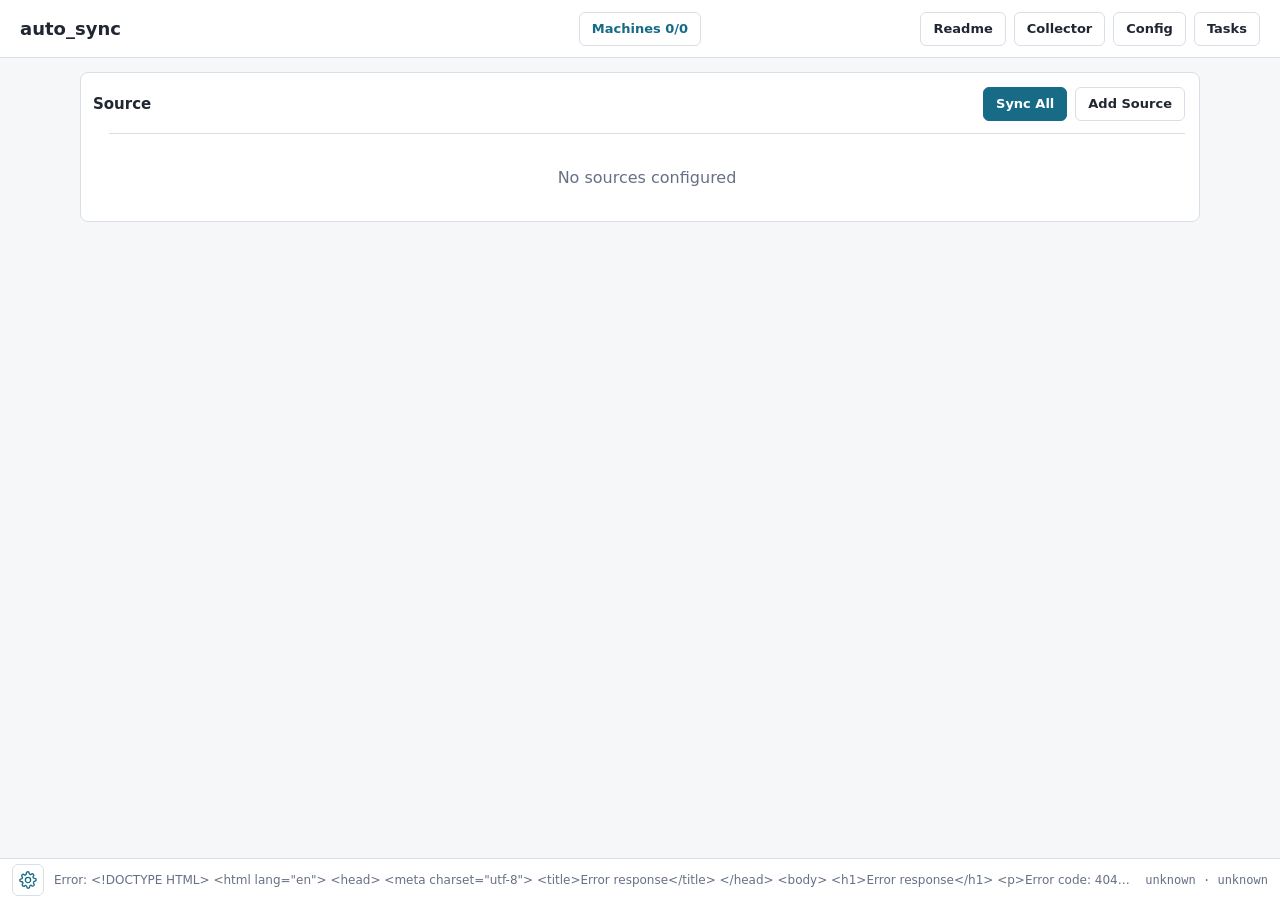
==== commit b826aada: "Collector UI: ignore list uses the same row/Browse UI as collect paths Replace the exclude textarea " ====
--- a/src/ui/index.html
+++ b/src/ui/index.html
@@ -388,12 +388,16 @@
         <h2 id="collector-paths-title">Files &amp; folders</h2>
         <button id="collector-paths-close" class="icon" title="Close">x</button>
       </div>
+      <div class="collector-list-section-label subtle">Collect these paths</div>
       <div id="collector-paths-list" class="collector-paths-list"></div>
       <div class="collector-path-add-row collector-paths-add">
         <button id="collector-paths-browse" type="button">Browse</button>
       </div>
-      <label class="collector-exclude-label subtle">Ignore (one absolute path per line; skips it and everything under it)</label>
-      <textarea id="collector-paths-exclude" class="collector-exclude" spellcheck="false" placeholder="/usr/local/blog/logs&#10;/usr/local/tbox/logs"></textarea>
+      <div class="collector-list-section-label subtle">Ignore (skip these and everything under them)</div>
+      <div id="collector-exclude-list" class="collector-paths-list"></div>
+      <div class="collector-path-add-row collector-paths-add">
+        <button id="collector-exclude-browse" type="button">Browse</button>
+      </div>
     </div>
   </div>
 
--- a/src/ui/styles.css
+++ b/src/ui/styles.css
@@ -1589,23 +1589,11 @@
   gap: 10px;
 }
 
-.collector-exclude-label {
-  display: block;
-  margin: 8px 0 4px;
+.collector-list-section-label {
+  flex: 0 0 auto;
+  margin: 4px 0 2px;
   font-size: 11px;
-}
-
-.collector-exclude {
-  width: 100%;
-  min-height: 70px;
-  resize: vertical;
-  padding: 6px 8px;
-  border: 1px solid var(--line);
-  border-radius: 6px;
-  font-family: ui-monospace, SFMono-Regular, Menlo, Consolas, monospace;
-  font-size: 12px;
-  line-height: 1.4;
-  flex: 0 0 auto;
+  font-weight: 600;
 }
 
 .collector-paths-list {
--- a/src/ui/styles.css
+++ b/src/ui/styles.css
@@ -1589,23 +1589,11 @@
   gap: 10px;
 }
 
-.collector-exclude-label {
-  display: block;
-  margin: 8px 0 4px;
+.collector-list-section-label {
+  flex: 0 0 auto;
+  margin: 4px 0 2px;
   font-size: 11px;
-}
-
-.collector-exclude {
-  width: 100%;
-  min-height: 70px;
-  resize: vertical;
-  padding: 6px 8px;
-  border: 1px solid var(--line);
-  border-radius: 6px;
-  font-family: ui-monospace, SFMono-Regular, Menlo, Consolas, monospace;
-  font-size: 12px;
-  line-height: 1.4;
-  flex: 0 0 auto;
+  font-weight: 600;
 }
 
 .collector-paths-list {
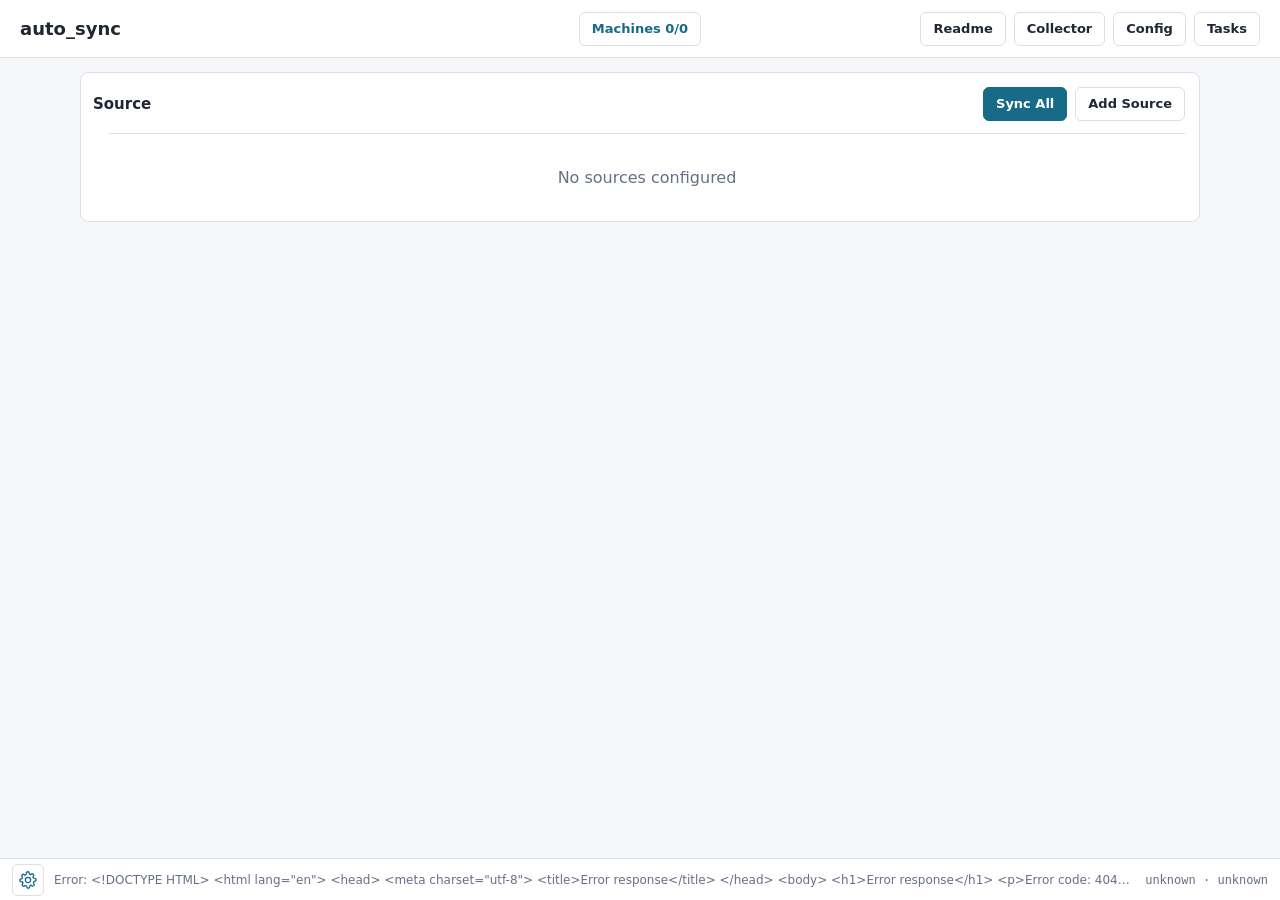
==== commit 46976eb2: "Replace Tauri desktop shell with Flutter" ====
--- a/src/ui/index.html
+++ b/src/ui/index.html
@@ -4,7 +4,7 @@
   <meta charset="utf-8">
   <meta name="viewport" content="width=device-width, initial-scale=1">
   <title>auto_sync</title>
-  <!-- Cache-bust the bundled assets: WebView2 (desktop) and browsers otherwise
+  <!-- Cache-bust the bundled assets: WebView2 and browsers otherwise
        heuristically cache main.js/styles.css by URL, so a redeployed binary's
        new UI would not load until the cache expired. A per-load token forces a
        fresh fetch every time (the assets are tiny and served from the binary). -->
@@ -418,8 +418,7 @@
 
   <script>
     (() => {
-      const isTauriAssetOrigin = location.hostname === "tauri.localhost";
-      const apiBase = (location.protocol === "http:" || location.protocol === "https:") && !isTauriAssetOrigin
+      const apiBase = (location.protocol === "http:" || location.protocol === "https:")
         ? ""
         : "http://127.0.0.1:18765";
       const valueOr = (value, fallback) => value === null || value === undefined ? fallback : value;
@@ -427,16 +426,6 @@
         if (event && event.preventDefault) {
           event.preventDefault();
         }
-      };
-      const getTauriInvoke = () => {
-        if (
-          window.__TAURI__ &&
-          window.__TAURI__.core &&
-          typeof window.__TAURI__.core.invoke === "function"
-        ) {
-          return window.__TAURI__.core.invoke;
-        }
-        return null;
       };
       const escapeHtml = (value) => String(valueOr(value, "")).replace(/[&<>"']/g, (ch) => ({
         "&": "&amp;",
@@ -489,11 +478,6 @@
         `;
       };
       const getMachineStatus = async (refresh = false) => {
-        const tauriInvoke = getTauriInvoke();
-        const command = refresh ? "discover_machines" : "get_machines";
-        if (tauriInvoke) {
-          return await tauriInvoke(command);
-        }
         const path = refresh ? "/api/machines/discover" : "/api/machines";
         const response = await fetch(`${apiBase}${path}`, {
           headers: { "Accept": "application/json" },
--- a/src/ui/styles.css
+++ b/src/ui/styles.css
@@ -1600,11 +1600,21 @@
   display: grid;
   gap: 6px;
   margin-bottom: 10px;
-  /* Scroll the list inside the capped modal so a long path set never pushes
-     the Browse row out of the panel. */
-  flex: 1 1 auto;
+  /* Each list scrolls internally and is capped so neither one pushes the
+     other (or its Browse row) out of the panel. */
+  flex: 0 1 auto;
   min-height: 0;
   overflow-y: auto;
+}
+
+/* Keep the (usually long) collect list to about a quarter of the panel so the
+   Ignore list below it stays visible; the Ignore list gets its own smaller cap. */
+#collector-paths-list {
+  max-height: 180px;
+}
+
+#collector-exclude-list {
+  max-height: 150px;
 }
 
 .collector-path-item {
--- a/src/ui/styles.css
+++ b/src/ui/styles.css
@@ -1600,11 +1600,21 @@
   display: grid;
   gap: 6px;
   margin-bottom: 10px;
-  /* Scroll the list inside the capped modal so a long path set never pushes
-     the Browse row out of the panel. */
-  flex: 1 1 auto;
+  /* Each list scrolls internally and is capped so neither one pushes the
+     other (or its Browse row) out of the panel. */
+  flex: 0 1 auto;
   min-height: 0;
   overflow-y: auto;
+}
+
+/* Keep the (usually long) collect list to about a quarter of the panel so the
+   Ignore list below it stays visible; the Ignore list gets its own smaller cap. */
+#collector-paths-list {
+  max-height: 180px;
+}
+
+#collector-exclude-list {
+  max-height: 150px;
 }
 
 .collector-path-item {
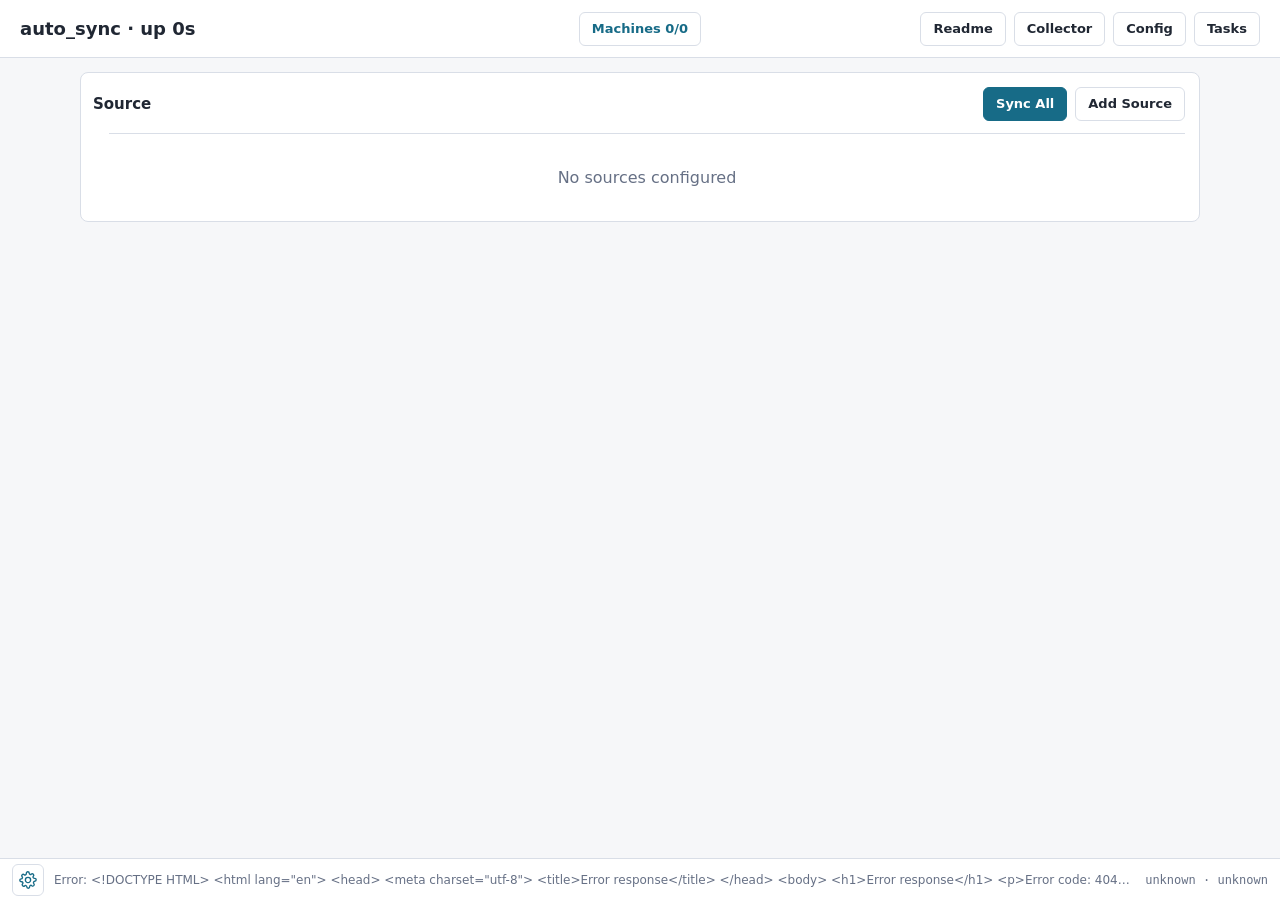
==== commit e8d796ac: "Show process uptime in UI" ====
--- a/src/ui/index.html
+++ b/src/ui/index.html
@@ -4,7 +4,7 @@
   <meta charset="utf-8">
   <meta name="viewport" content="width=device-width, initial-scale=1">
   <title>auto_sync</title>
-  <!-- Cache-bust the bundled assets: WebView2 and browsers otherwise
+  <!-- Cache-bust the bundled assets: browsers otherwise
        heuristically cache main.js/styles.css by URL, so a redeployed binary's
        new UI would not load until the cache expired. A per-load token forces a
        fresh fetch every time (the assets are tiny and served from the binary). -->
@@ -14,7 +14,7 @@
 <body>
   <header>
     <div>
-      <h1>auto_sync</h1>
+      <h1 id="app-title">auto_sync</h1>
       <span id="config-path" class="subtle"></span>
     </div>
     <button id="machine-status" class="machine-status" type="button" title="Manage LAN machines" onclick="window.autoSyncOpenMachines(event)">Machines -/-</button>
@@ -98,6 +98,14 @@
             <option value="saturday">Saturday</option>
             <option value="sunday">Sunday</option>
           </select>
+        </div>
+        <div id="cycle-every-weeks-field">
+          <label for="cycle-every-weeks">Every weeks</label>
+          <input id="cycle-every-weeks" type="number" min="1" max="52" step="1" placeholder="1">
+        </div>
+        <div id="cycle-anchor-date-field">
+          <label for="cycle-anchor-date">Anchor date</label>
+          <input id="cycle-anchor-date" type="date" placeholder="2026-01-05">
         </div>
       </div>
       <div class="folder-actions">
@@ -346,11 +354,9 @@
         </div>
         <div id="collector-hosts" class="collector-hosts"></div>
         <div class="collector-actions">
-          <button id="collector-run" class="primary">Run</button>
           <span id="collector-run-state" class="collector-run-state"></span>
           <button id="collector-config" type="button" class="collector-config-btn" title="Show the collector config file">Config</button>
         </div>
-        <pre id="collector-log" class="collector-log" hidden></pre>
       </div>
     </div>
   </div>
--- a/src/ui/styles.css
+++ b/src/ui/styles.css
@@ -286,7 +286,7 @@
 
 .schedule-row {
   display: grid;
-  grid-template-columns: 180px 1fr 160px;
+  grid-template-columns: 150px 1fr 150px 110px 150px;
   gap: var(--control-gap);
 }
 
@@ -1508,10 +1508,10 @@
 /* Fixed, content-hugging columns (no fr stretching) so every row and the
    header line up on the same left edges; the table left-aligns and any extra
    modal width stays empty on the right.
-   Host | HostName | User | Port | IdentityFile | Root | Files | edit | run | on | x */
+   Host | HostName | User | Port | IdentityFile | Root | Files | edit | collect | run | x */
 .collector-host-row {
   display: grid;
-  grid-template-columns: 80px 112px 68px 72px 132px 150px 72px 30px 30px 24px 24px;
+  grid-template-columns: 80px 112px 68px 72px 132px 150px 72px 30px 30px 30px 24px;
   gap: 6px;
   align-items: center;
   width: max-content;
--- a/src/ui/styles.css
+++ b/src/ui/styles.css
@@ -286,7 +286,7 @@
 
 .schedule-row {
   display: grid;
-  grid-template-columns: 180px 1fr 160px;
+  grid-template-columns: 150px 1fr 150px 110px 150px;
   gap: var(--control-gap);
 }
 
@@ -1508,10 +1508,10 @@
 /* Fixed, content-hugging columns (no fr stretching) so every row and the
    header line up on the same left edges; the table left-aligns and any extra
    modal width stays empty on the right.
-   Host | HostName | User | Port | IdentityFile | Root | Files | edit | run | on | x */
+   Host | HostName | User | Port | IdentityFile | Root | Files | edit | collect | run | x */
 .collector-host-row {
   display: grid;
-  grid-template-columns: 80px 112px 68px 72px 132px 150px 72px 30px 30px 24px 24px;
+  grid-template-columns: 80px 112px 68px 72px 132px 150px 72px 30px 30px 30px 24px;
   gap: 6px;
   align-items: center;
   width: max-content;
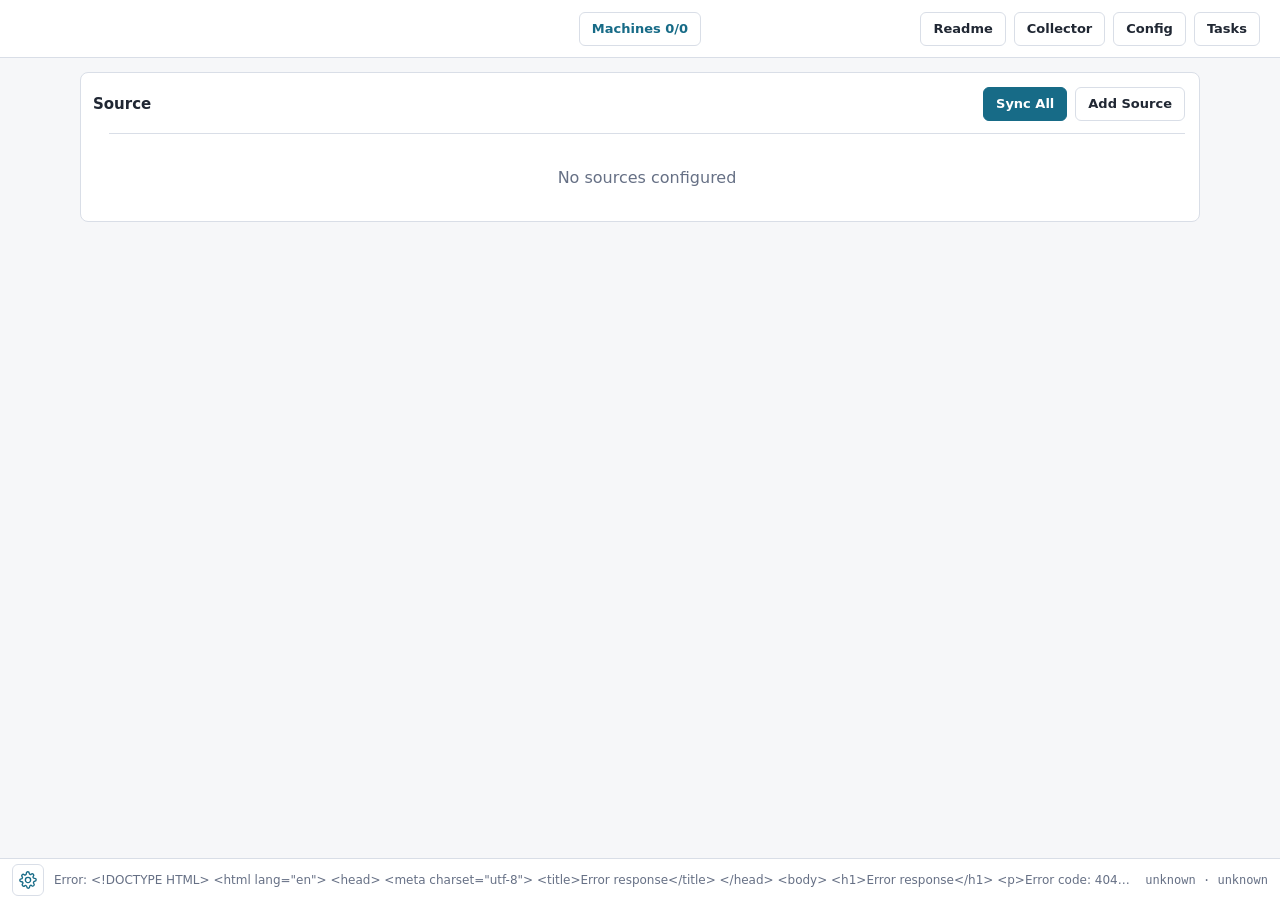
==== commit b3d06336: "Show process start time in header" ====
--- a/src/ui/index.html
+++ b/src/ui/index.html
@@ -14,7 +14,7 @@
 <body>
   <header>
     <div>
-      <h1 id="app-title">auto_sync</h1>
+      <h1 id="app-title"></h1>
       <span id="config-path" class="subtle"></span>
     </div>
     <button id="machine-status" class="machine-status" type="button" title="Manage LAN machines" onclick="window.autoSyncOpenMachines(event)">Machines -/-</button>
